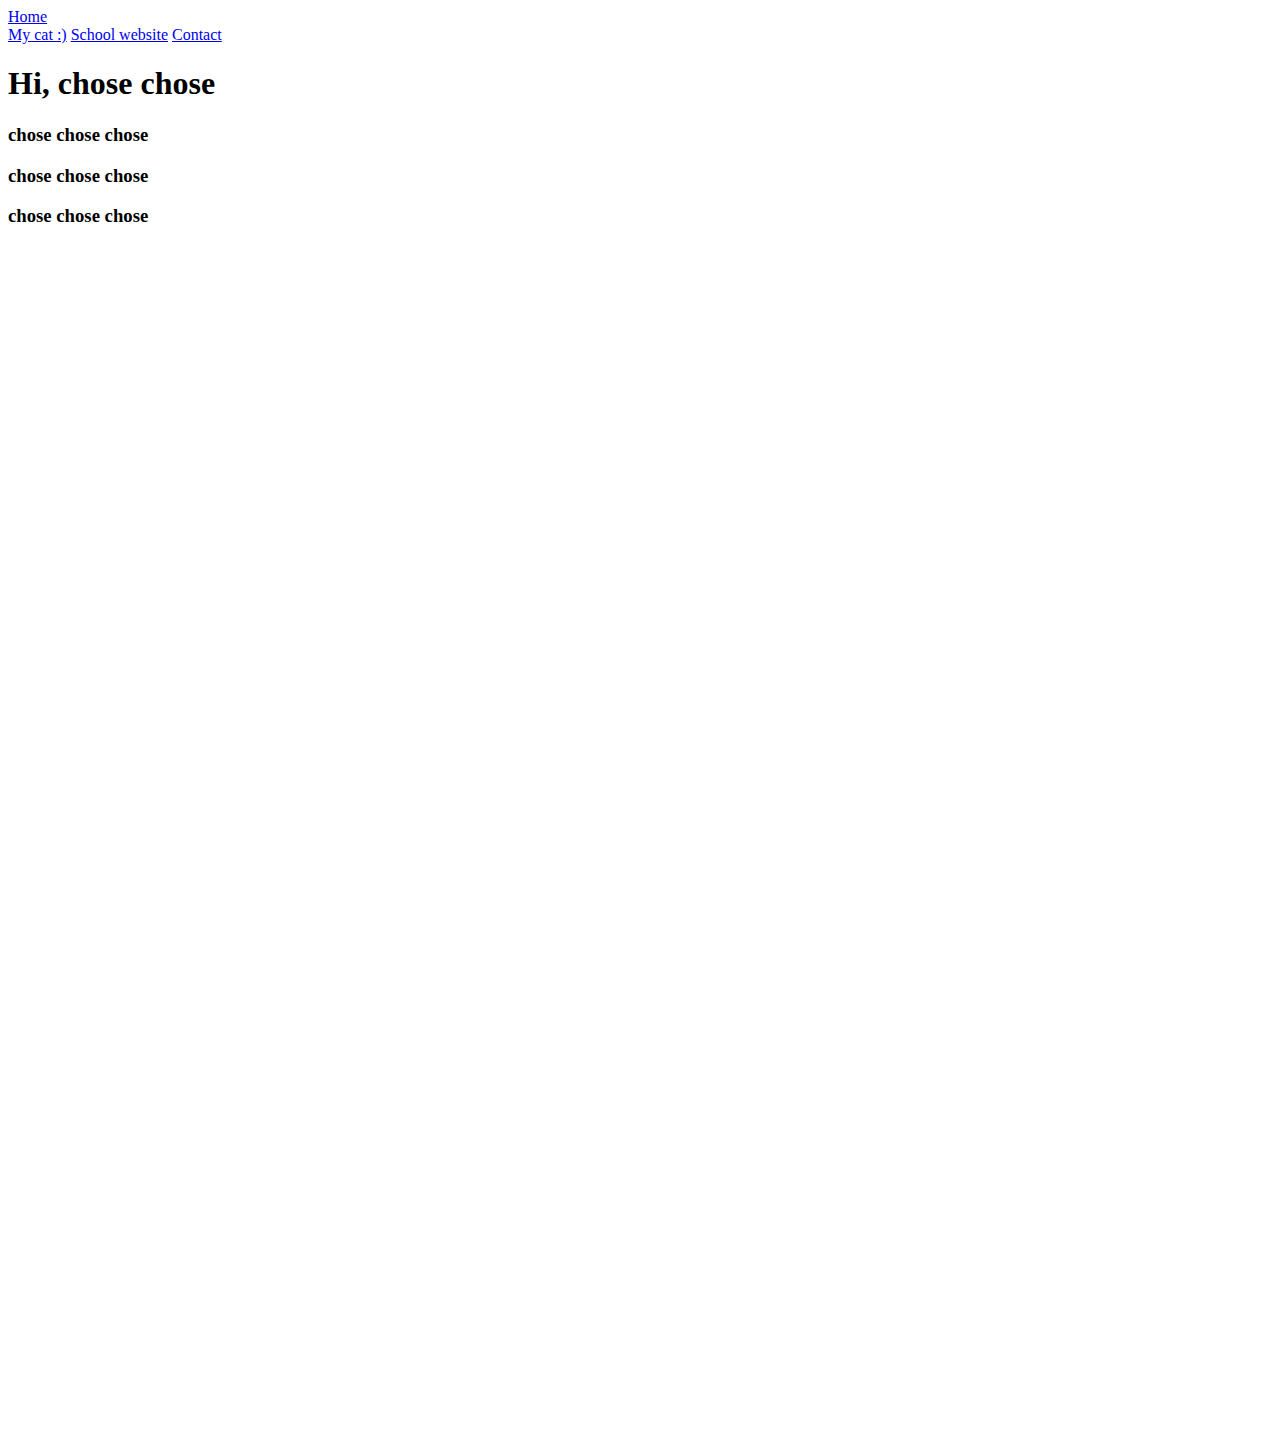
==== index.html @ 73f38375 "Create index.html" ====
<!DOCTYPE html>
<html>

<head>
  <meta charset="utf-8">
  <meta name="viewport" content="width=device-width">
  <title>Portfolio</title>
  <link href="style.css" rel="stylesheet" type="text/css" />
  <meta name="viewport" content="width=device-width, initial-scale=1.0">

</head>

<body style="height: 160vh">
  <header class="header">
    <a href="#" class="home">Home</a>
    <nav class="navbar">
      <a href="./cat">My cat :)</a>
      <a href="https://www.derochebelle.qc.ca/" target="_blank">School website</a>
      <a href="./contact">Contact</a>
    </nav>
  </header>
  <section>
    <div class="box1">
      <h1 class="typing">
        Hi, chose chose
      </h1>
    </div>
  </section>
  <section>
    <div class="box fade-in">
      <h3>
        chose chose chose
      </h3>
    </div>
  </section>
  <section>
    <div class="box fade-in">
      <h3>
        chose chose chose
      </h3>
    </div>
  </section>
  <section>
    <div class="box fade-in">
      <h3>
        chose chose chose
      </h3>
    </div>
  </section>
  <script src="script.js"></script>
  <script src="snowfall.js"></script>
  <!--
    <a id="btn" class="meta-link">
      <i class="fa-solid fa-link"></i>
      <span class="roboto-mono">Discord</span>
    </a>
    -->
</body>

</html>
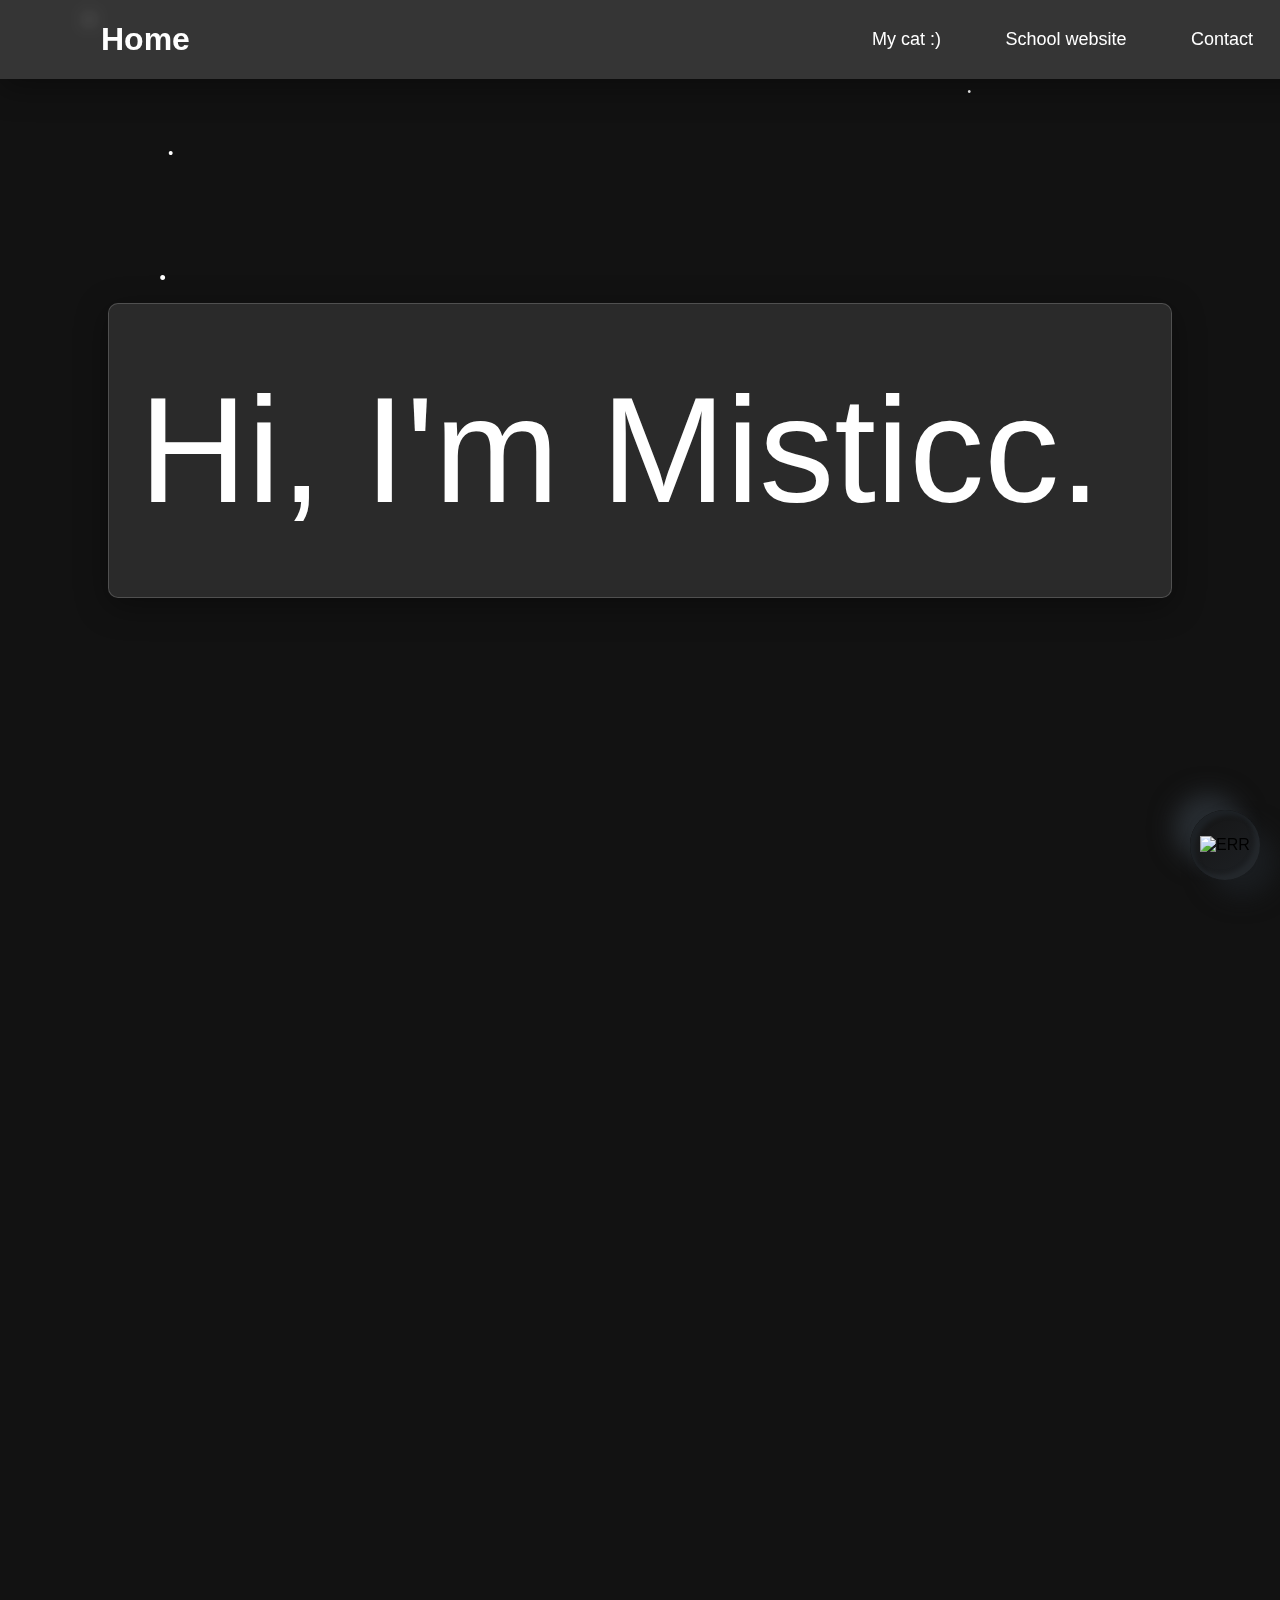
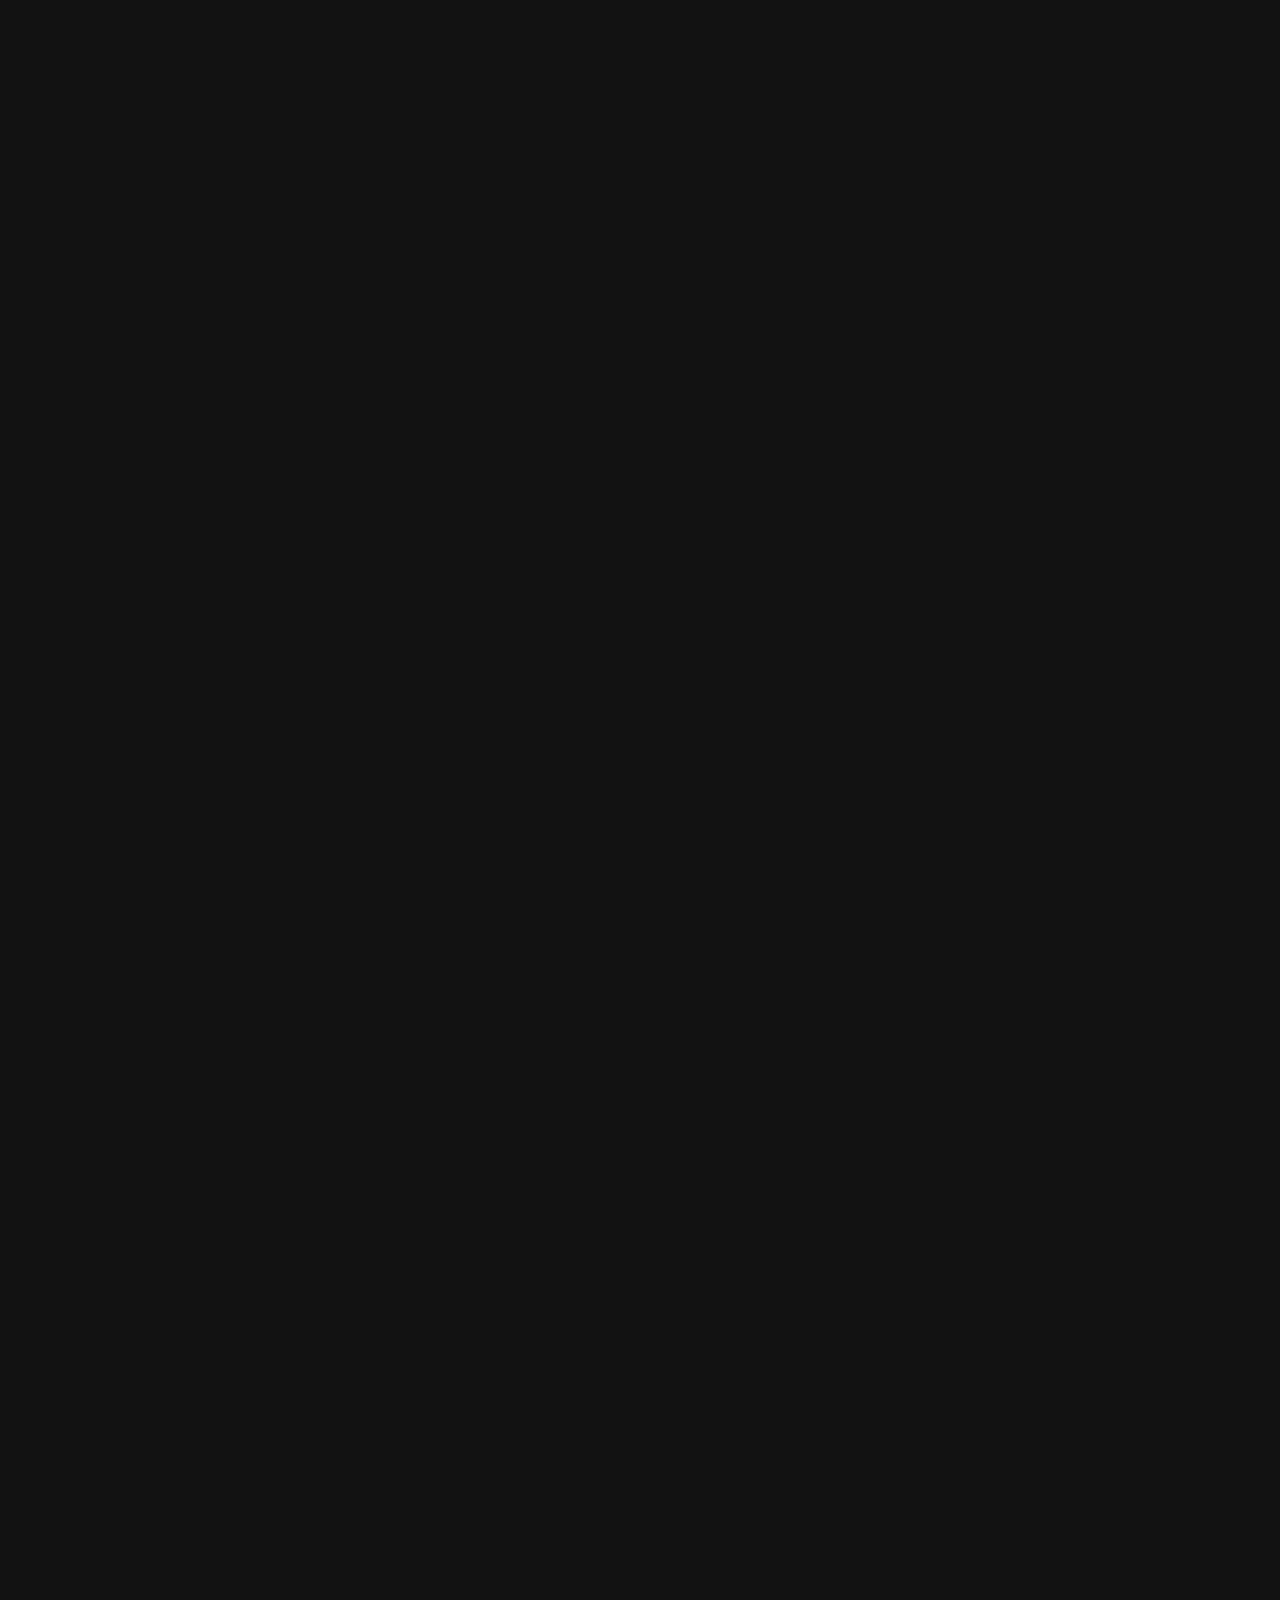
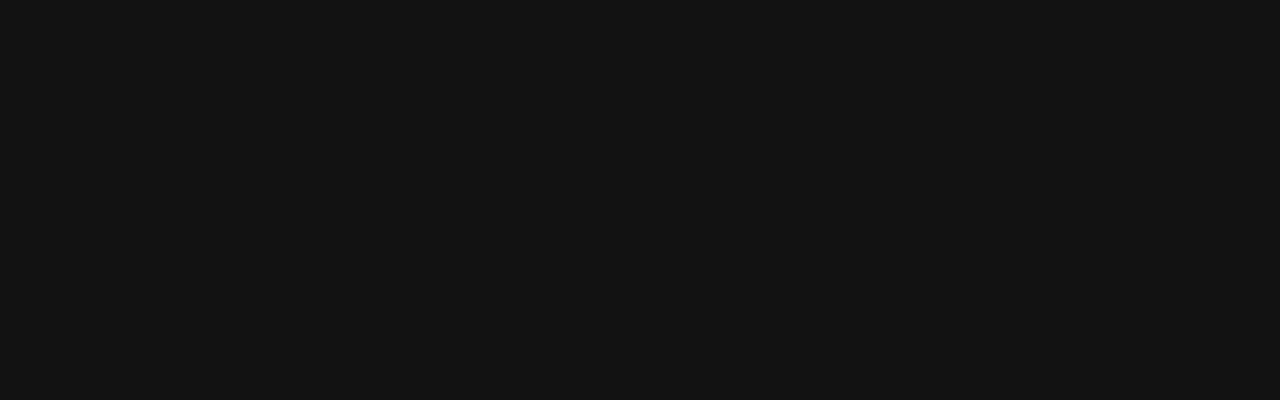
==== commit 3536018e: "Update index.html" ====
--- a/index.html
+++ b/index.html
@@ -4,46 +4,47 @@
 <head>
   <meta charset="utf-8">
   <meta name="viewport" content="width=device-width">
-  <title>Portfolio</title>
+  <title>About me</title>
   <link href="style.css" rel="stylesheet" type="text/css" />
-  <meta name="viewport" content="width=device-width, initial-scale=1.0">
-
 </head>
 
 <body style="height: 160vh">
+  <div class="theme-container shadow-dark">
+    <img id="theme-icon" src="https://www.uplooder.net/img/image/2/addf703a24a12d030968858e0879b11e/moon.svg" alt="ERR">
+  </div>
   <header class="header">
-    <a href="#" class="home">Home</a>
+    <a href="" class="home">Home</a>
     <nav class="navbar">
-      <a href="./cat">My cat :)</a>
-      <a href="https://www.derochebelle.qc.ca/" target="_blank">School website</a>
-      <a href="./contact">Contact</a>
+      <a class="thingy" href="./cat">My cat :)</a>
+      <a class="thingy" href="./school" >School website</a>
+      <a class="thingy" href="./contact">Contact</a>
     </nav>
   </header>
   <section>
     <div class="box1">
-      <h1 class="typing">
-        Hi, chose chose
+      <h1 class="typing thingy">
+        Hi, I'm Misticc.
       </h1>
     </div>
   </section>
   <section>
     <div class="box fade-in">
-      <h3>
-        chose chose chose
+      <h3 class="thingy">
+        I am a high school student.
       </h3>
     </div>
   </section>
   <section>
     <div class="box fade-in">
-      <h3>
-        chose chose chose
+      <h3 class="thingy">
+        I live in quebec city.
       </h3>
     </div>
   </section>
   <section>
     <div class="box fade-in">
-      <h3>
-        chose chose chose
+      <h3 class="thingy">
+        And I am a cat person.
       </h3>
     </div>
   </section>
--- a/style.css
+++ b/style.css
@@ -0,0 +1,338 @@
+:root {
+  --purple: rgb(123, 31, 162);
+  --violet: rgb(103, 58, 183);
+  --amogus: #ffffff;
+  --bs-dark: #121212;
+}
+
+html {
+  scroll-behavior: smooth !important;
+  margin: 0px;
+  padding: 0px;
+  box-sizing: border-box;
+}
+
+
+@keyframes flicker {
+  0% {
+    opacity: 100%;
+  }
+
+  25% {
+    opacity: 0%;
+  }
+
+  34% {
+    opacity: 100%;
+  }
+
+  54% {
+    opacity: 0%;
+  }
+
+  79% {
+    opacity: 100%;
+  }
+
+  100% {
+    opacity: 0%;
+  }
+}
+
+@keyframes typing {
+  0% {
+    width: 0;
+  }
+}
+
+@keyframes grow {
+  100% {
+    font-size: 43px;
+  }
+}
+
+
+@keyframes fade-in {
+  0% {
+    opacity: 0;
+  }
+
+  100% {
+    opacity: 1;
+  }
+}
+
+@keyframes background-pan {
+  from {
+    background-position: 0% center;
+  }
+
+  to {
+    background-position: -200% center;
+  }
+}
+
+@keyframes gradient {
+  0% {
+    background-position: 0 50%;
+  }
+
+  50% {
+    background-position: 100% 50%;
+  }
+
+  100% {
+    background-position: 0% 50%;
+  }
+}
+
+body {
+  font-family: "Poppins", sans-serif;
+  display: grid;
+  height: 100vh;
+  margin: 0px;
+  place-items: center;
+  background: --bs-dark;
+  animation: gradient 15s ease infinite;
+  background-size: 400% 400%;
+}
+
+section {
+  min-height: 100vh;
+  display: grid;
+  place-items: center;
+}
+
+
+h1 {
+  color: var(--amogus);
+  font-weight: 400;
+  margin: 0px;
+  padding: 20px;
+}
+
+h3 {
+  color: var(--amogus);
+  font-weight: 400;
+  margin: 0px;
+  padding: 20px;
+  text-align: center;
+}
+
+
+.navbar a {
+  position: relative;
+  font-size: 18px;
+  opacity: 50%;
+  font-weight: 500;
+  text-decoration: none;
+  margin-left: 60px;
+  transition: 0.7s;
+}
+
+.navbar a::before {
+  content: '';
+  position: absolute;
+  top: 110%;
+  left: 0;
+  width: 0;
+  height: 2px;
+  transition: .3s;
+  background: #fff
+}
+
+.navbar a:hover::before {
+  width: 100%;
+}
+
+.thingy {
+  color: var(--amogus);
+}
+
+.home {
+  font-size: 32px;
+  color: var(--amogus);
+  opacity: 50%;
+  text-decoration: none;
+  font-weight: 600;
+  transition: 0.7s;
+}
+
+.header {
+  position: fixed;
+  top: 0;
+  left: 0;
+  width: 90%;
+  padding: 20px 100px;
+  background-color: transparent;
+  border: 1px solid rgba(255, 255, 255, 0);
+  display: flex;
+  justify-content: space-between;
+  align-items: center;
+  z-index: 100;
+  transition: .7s;
+}
+
+.header:hover {
+  background: rgba(255, 255, 255, 0.15);
+  box-shadow: 0 8px 32px 0 rgba(1, 1, 1, 0.37);
+  backdrop-filter: blur(8px);
+  -webkit-backdrop-filter: blur(8px);
+}
+
+.header:hover a {
+  opacity: 1;
+}
+
+
+.out-view {
+  opacity: 0;
+}
+
+.in-view {
+  animation: fade-in 1s ease-in;
+  -webkit-animation: fade-in 1s ease-in;
+  -moz-animation: fade-in 1s ease-in;
+  -ms-animation: fade-in 1s ease-in;
+  -o-animation: fade-in 1s ease-in;
+}
+
+
+.box {
+  font-size: 40px;
+  display: grid;
+  place-items: center;
+  padding-bottom: 20px;
+  padding-left: 20px;
+  padding-right: 20px;
+  padding-top: 20px;
+  background: rgba(255, 255, 255, 0.1);
+  box-shadow: 0 8px 32px 0 rgba(2, 2, 2, 0.37);
+  backdrop-filter: blur(20px);
+  -webkit-backdrop-filter: blur(20px);
+  border-radius: 10px;
+  border: 1px solid rgba(255, 255, 255, 0.18);
+  transition: .6s ease;
+}
+
+.box3 {
+  font-size: 60px;
+  color: var(--amogus);
+  display: grid;
+  place-items: center;
+  padding-bottom: 40px;
+  padding-left: 30px;
+  padding-right: 30px;
+  padding-top: 40px;
+  background: rgba(255, 255, 255, 0.1);
+  box-shadow: 0 8px 32px 0 rgba(2, 2, 2, 0.37);
+  backdrop-filter: blur(20px);
+  -webkit-backdrop-filter: blur(20px);
+  border-radius: 10px;
+  border: 1px solid rgba(255, 255, 255, 0.18);
+  transition: .7s;
+  max-width: 1500px
+}
+
+.box2 {
+  font-size: 100px;
+  color: var(--amogus);
+  display: grid;
+  place-items: center;
+  padding-bottom: 40px;
+  padding-left: 30px;
+  padding-right: 30px;
+  padding-top: 40px;
+  background: rgba(255, 255, 255, 0.1);
+  box-shadow: 0 8px 32px 0 rgba(2, 2, 2, 0.37);
+  backdrop-filter: blur(20px);
+  -webkit-backdrop-filter: blur(20px);
+  border-radius: 10px;
+  border: 1px solid rgba(255, 255, 255, 0.18);
+  transition: .7s;
+}
+
+.box1 {
+  font-size: 175px;
+  color: var(--amogus);
+  display: grid;
+  place-items: center;
+  padding-bottom: 40px;
+  padding-left: 30px;
+  padding-right: 30px;
+  padding-top: 40px;
+  background: rgba(255, 255, 255, 0.1);
+  box-shadow: 0 8px 32px 0 rgba(2, 2, 2, 0.37);
+  backdrop-filter: blur(20px);
+  -webkit-backdrop-filter: blur(20px);
+  border-radius: 10px;
+  border: 1px solid rgba(255, 255, 255, 0.18);
+  transition: .7s;
+}
+
+.box:hover {
+  transition: .6s ease;
+  font-size: 47px;
+}
+
+.typing {
+  width: 100%;
+  font-size: 150px;
+  animation: typing 2s;
+  white-space: nowrap;
+  overflow: hidden;
+  transition: .5s;
+}
+
+.flicker {
+  animation-name: flicker;
+  animation-iteration-count: infinite;
+  animation-duration: 1s;
+}
+
+.theme-container {
+  width: 70px;
+  height: 70px;
+  border-radius: 50%;
+  position: fixed;
+  bottom: 20px;
+  right: 20px;
+  display: flex;
+  justify-content: center;
+  align-items: center;
+  transition: 0.5s;
+  cursor: pointer;
+}
+
+.theme-container:hover {
+  opacity: 0.8;
+}
+
+.shadow-dark {
+  background: linear-gradient(145deg, #151515, #1e2125);
+  box-shadow: 17px 17px 23px #1a1d20,
+    -17px -17px 23px #282d32, inset 5px 5px 4px #1e2226,
+    inset -5px -5px 4px #24282c;
+}
+
+.shadow-light {
+  box-shadow: 7px 7px 15px -10px #bbcfda, -4px -4px 13px #ffffff,
+    inset 7px 7px 3px rgba(209, 217, 230, 0.35),
+    inset -11px -11px 3px rgba(255, 255, 255, 0.3)
+}
+
+@keyframes change {
+  0% {
+    transform: scale(1);
+  }
+
+  100% {
+    transform: scale(1.4);
+  }
+}
+
+.change {
+  animation-name: change;
+  animation-duration: 1s;
+  animation-direction: alternate;
+}
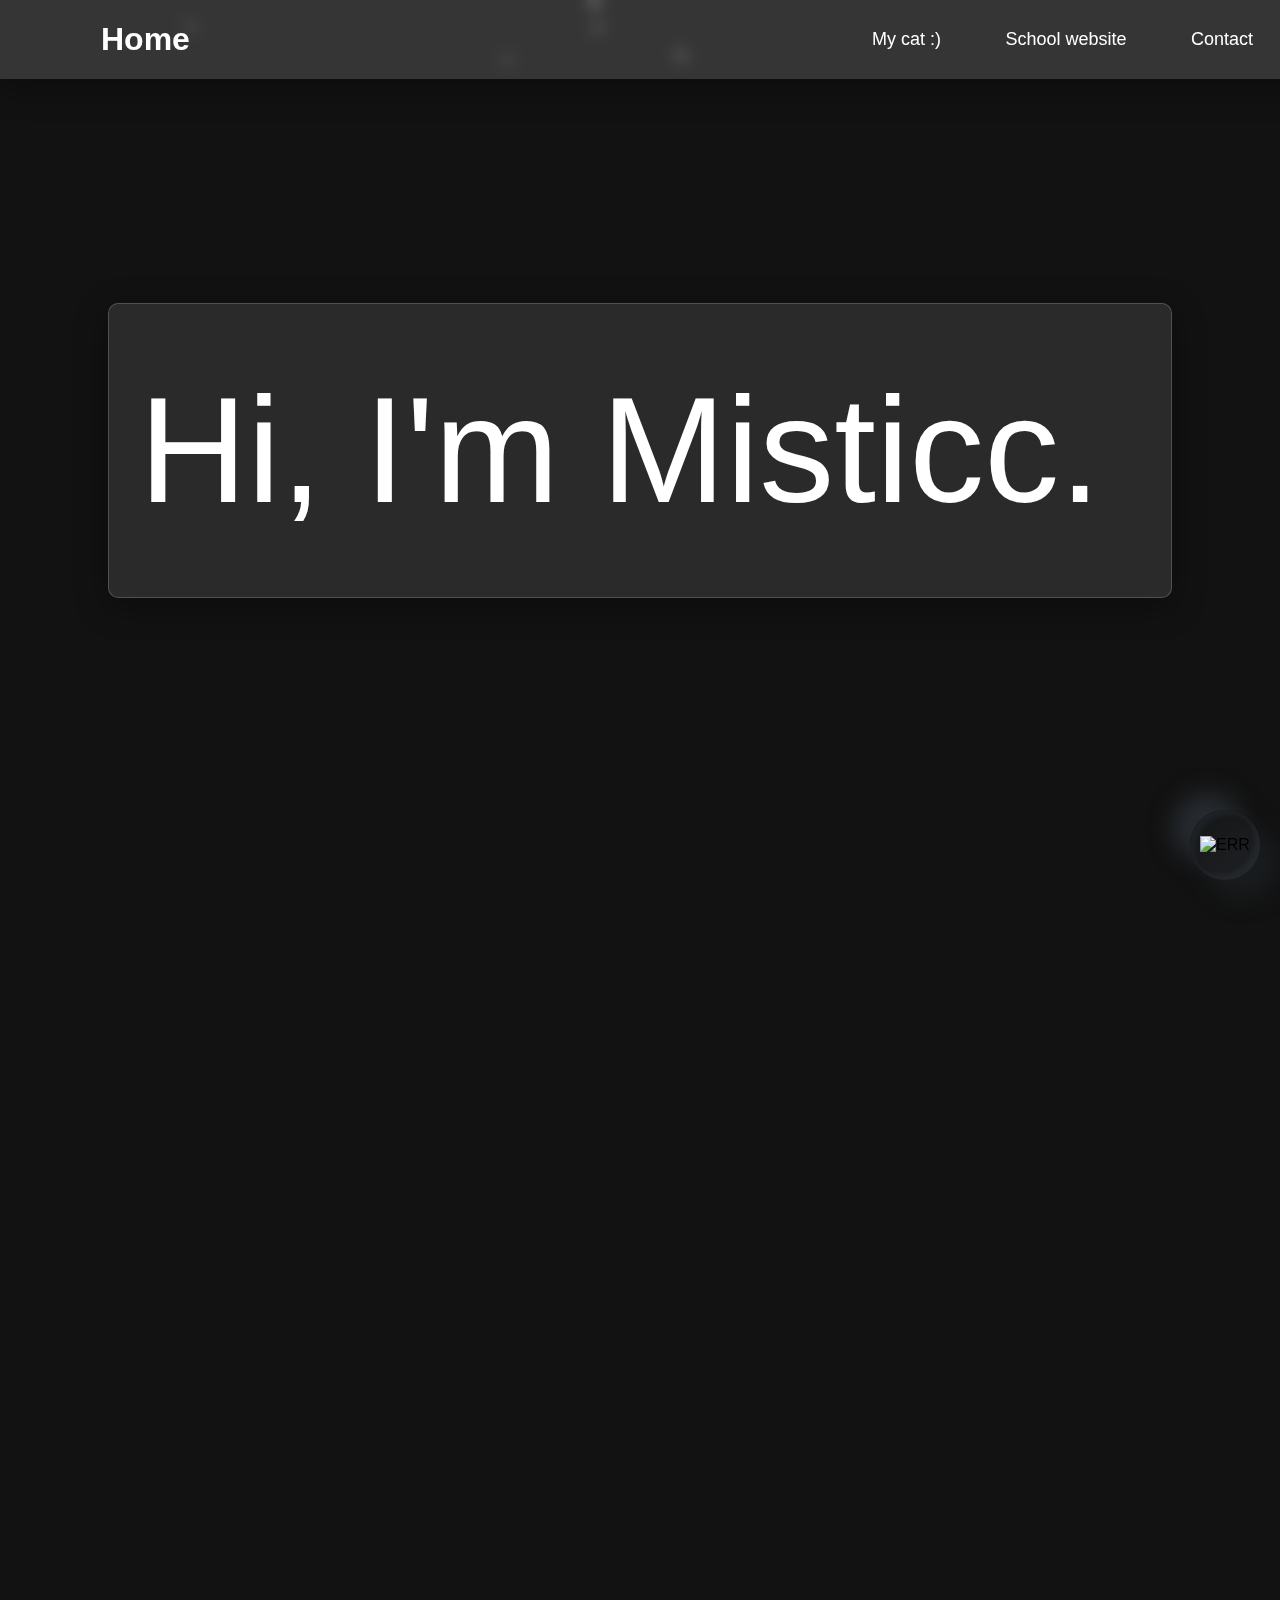
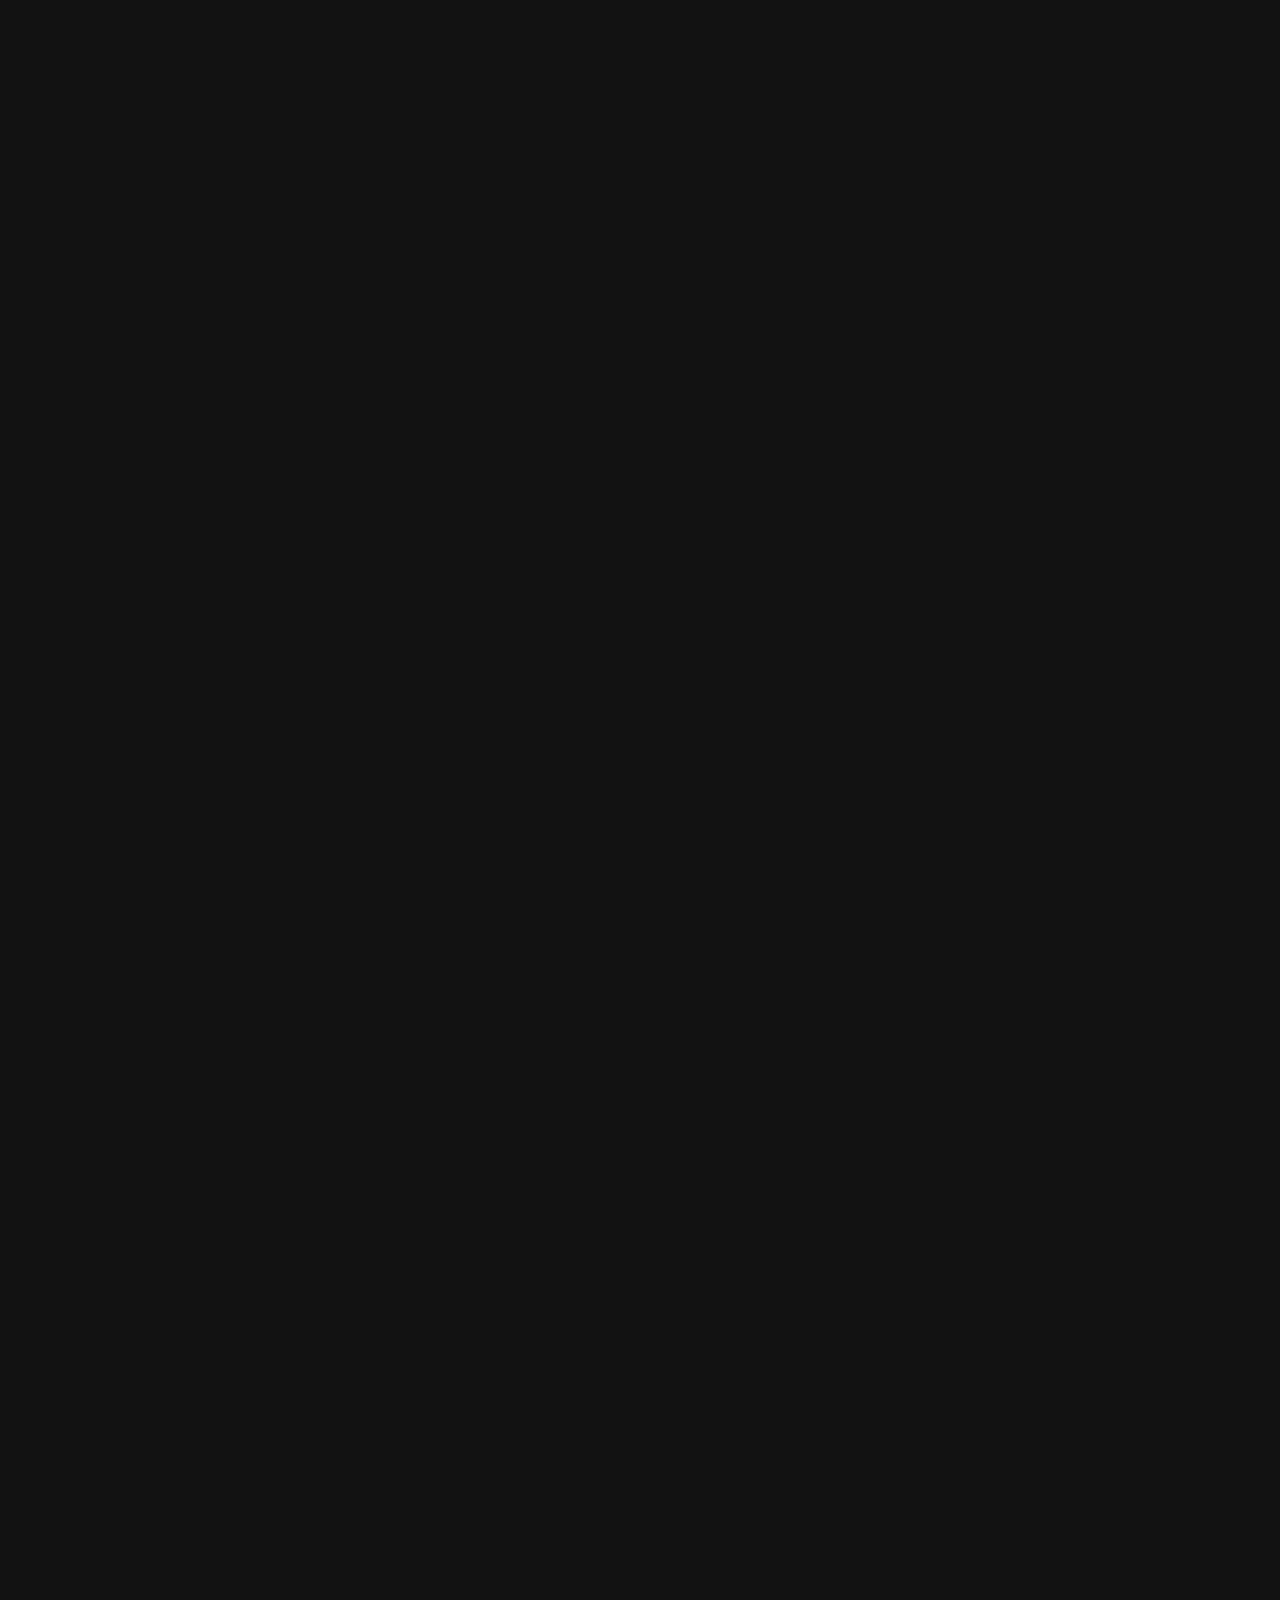
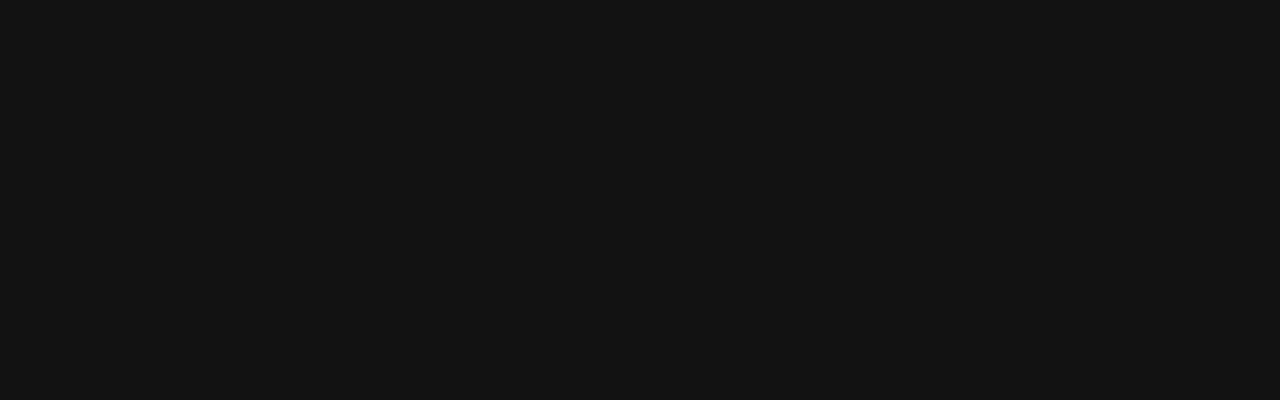
==== commit 3cb58cfe: "Update index.html" ====
--- a/index.html
+++ b/index.html
@@ -16,7 +16,7 @@
     <a href="" class="home">Home</a>
     <nav class="navbar">
       <a class="thingy" href="./cat">My cat :)</a>
-      <a class="thingy" href="./school" >School website</a>
+      <a class="thingy" href="./school/" >School website</a>
       <a class="thingy" href="./contact">Contact</a>
     </nav>
   </header>
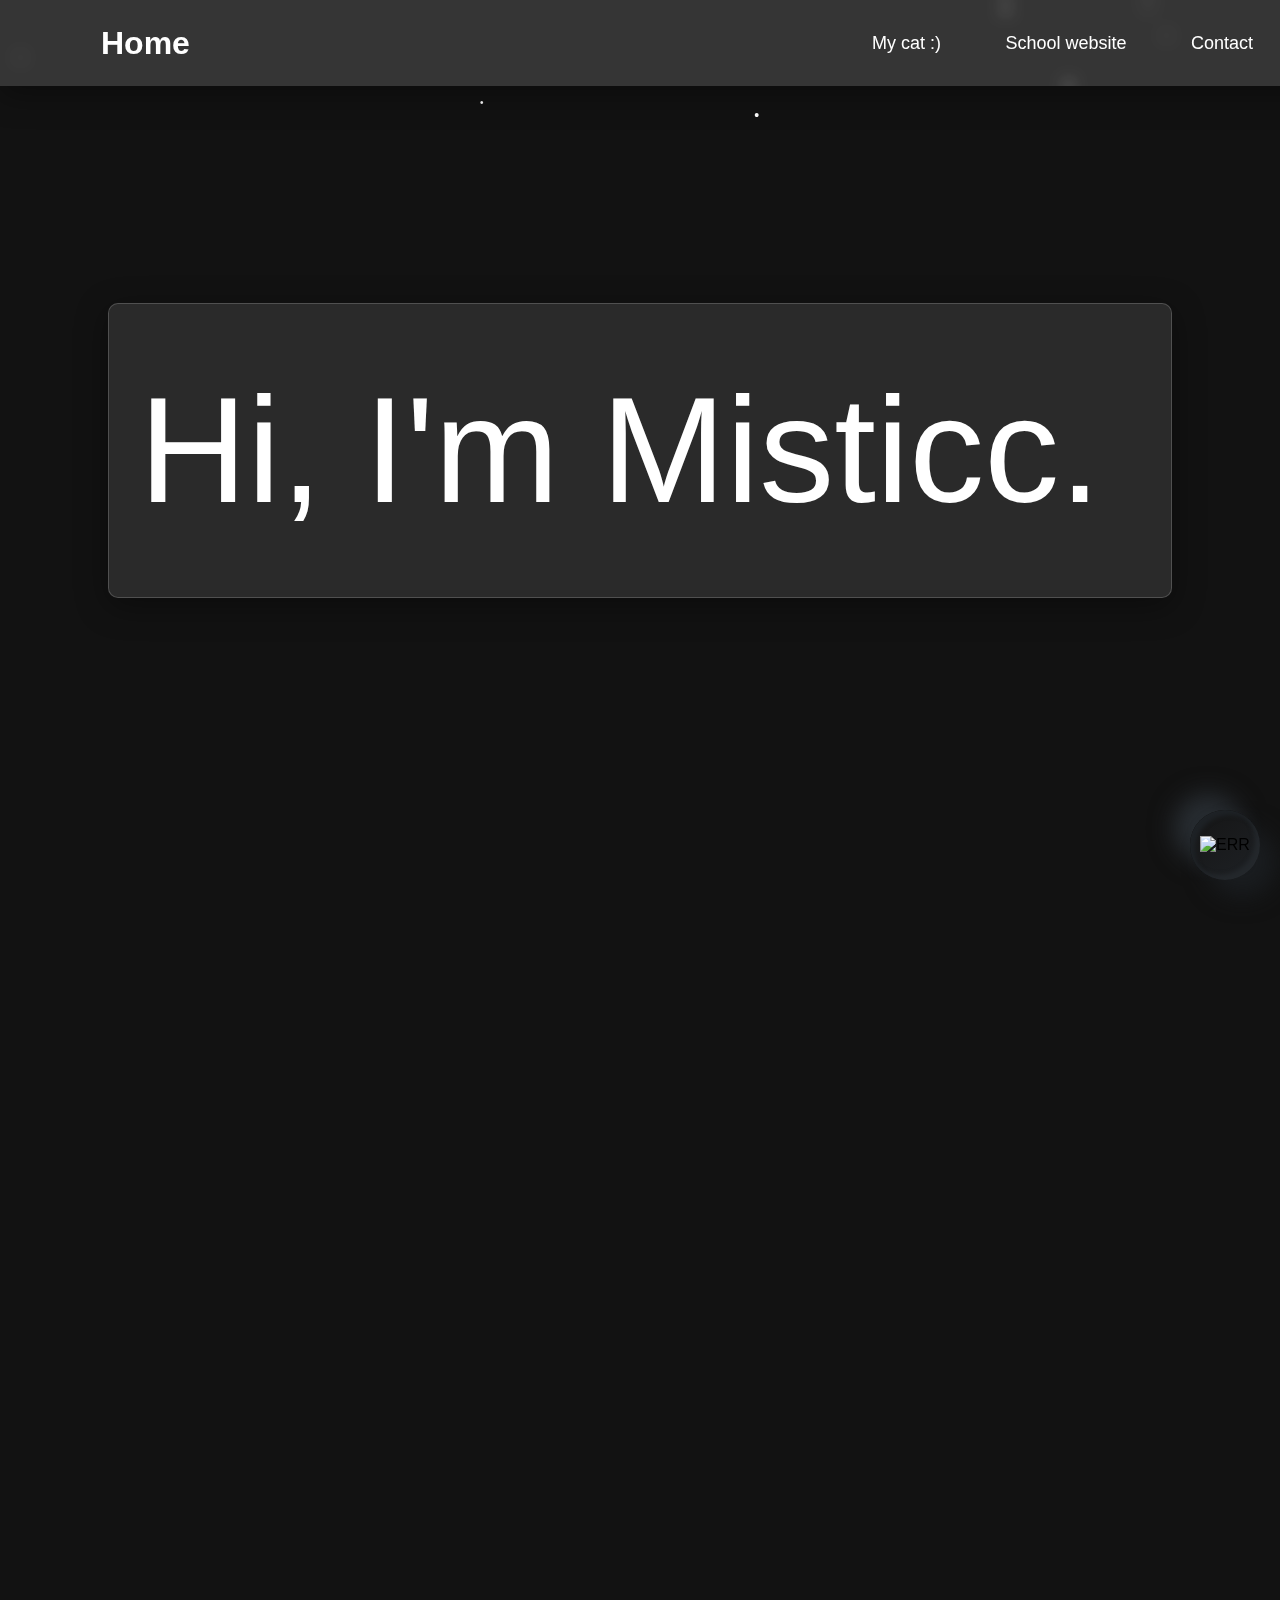
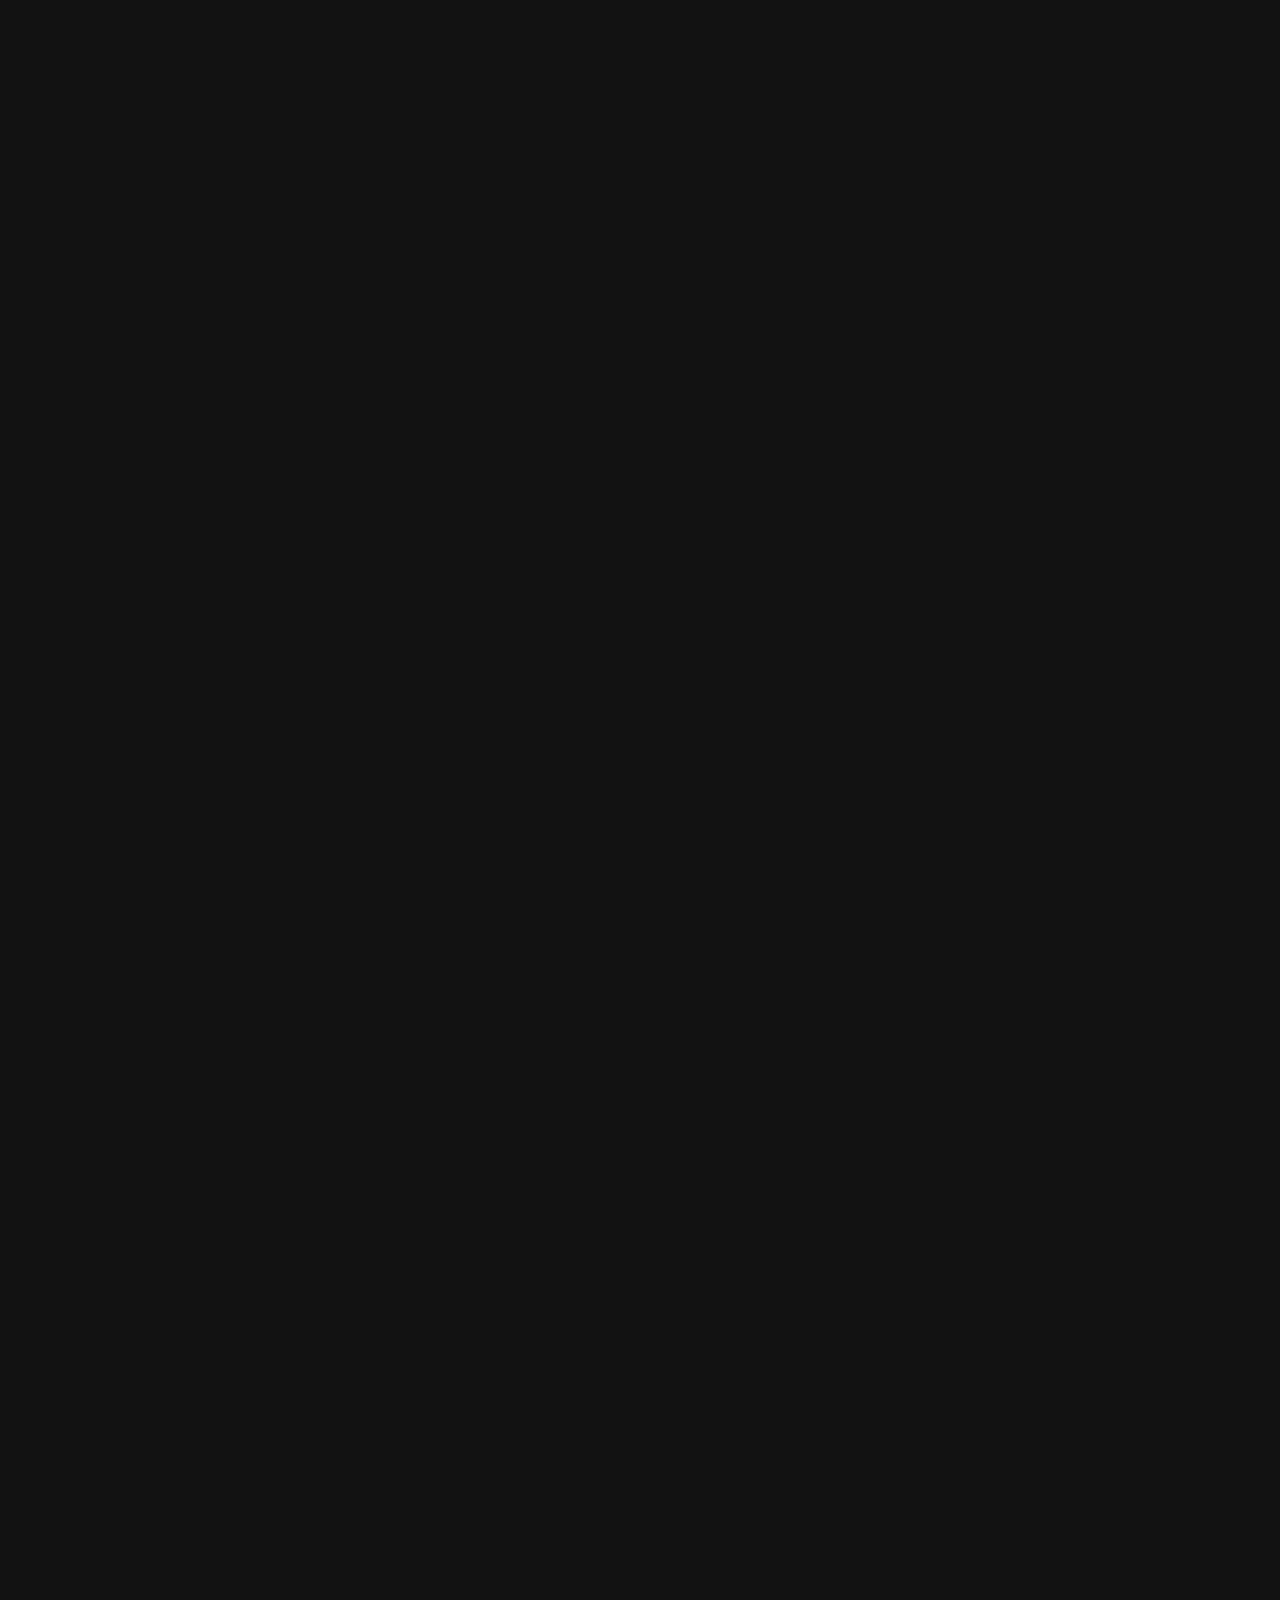
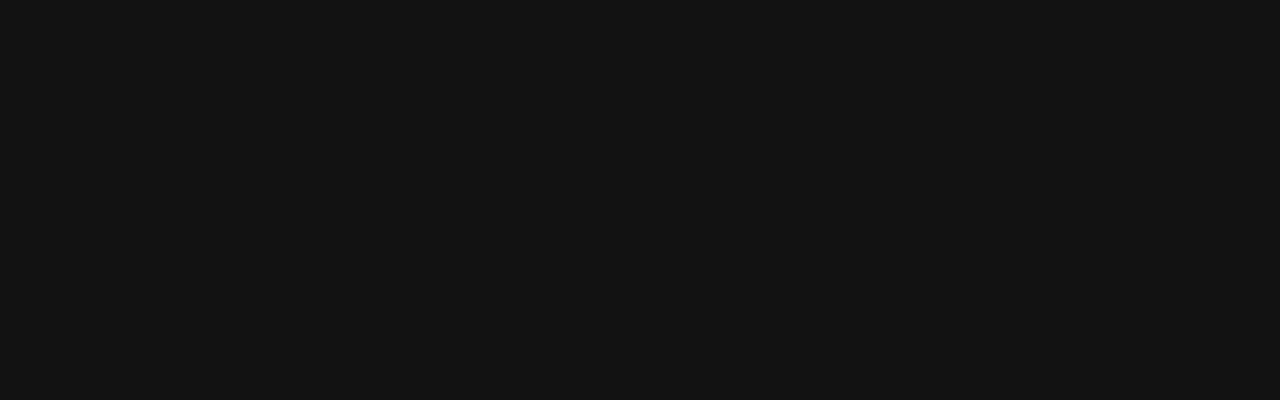
==== commit e87ae8a9: "Update index.html" ====
--- a/index.html
+++ b/index.html
@@ -14,6 +14,7 @@
   </div>
   <header class="header">
     <a href="" class="home">Home</a>
+    <a href="" class="home">ㅤㅤㅤ</a>
     <nav class="navbar">
       <a class="thingy" href="./cat">My cat :)</a>
       <a class="thingy" href="./school/" >School website</a>
--- a/style.css
+++ b/style.css
@@ -287,7 +287,7 @@
 .flicker {
   animation-name: flicker;
   animation-iteration-count: infinite;
-  animation-duration: 1s;
+  animation-duration: 0.5s;
 }
 
 .theme-container {
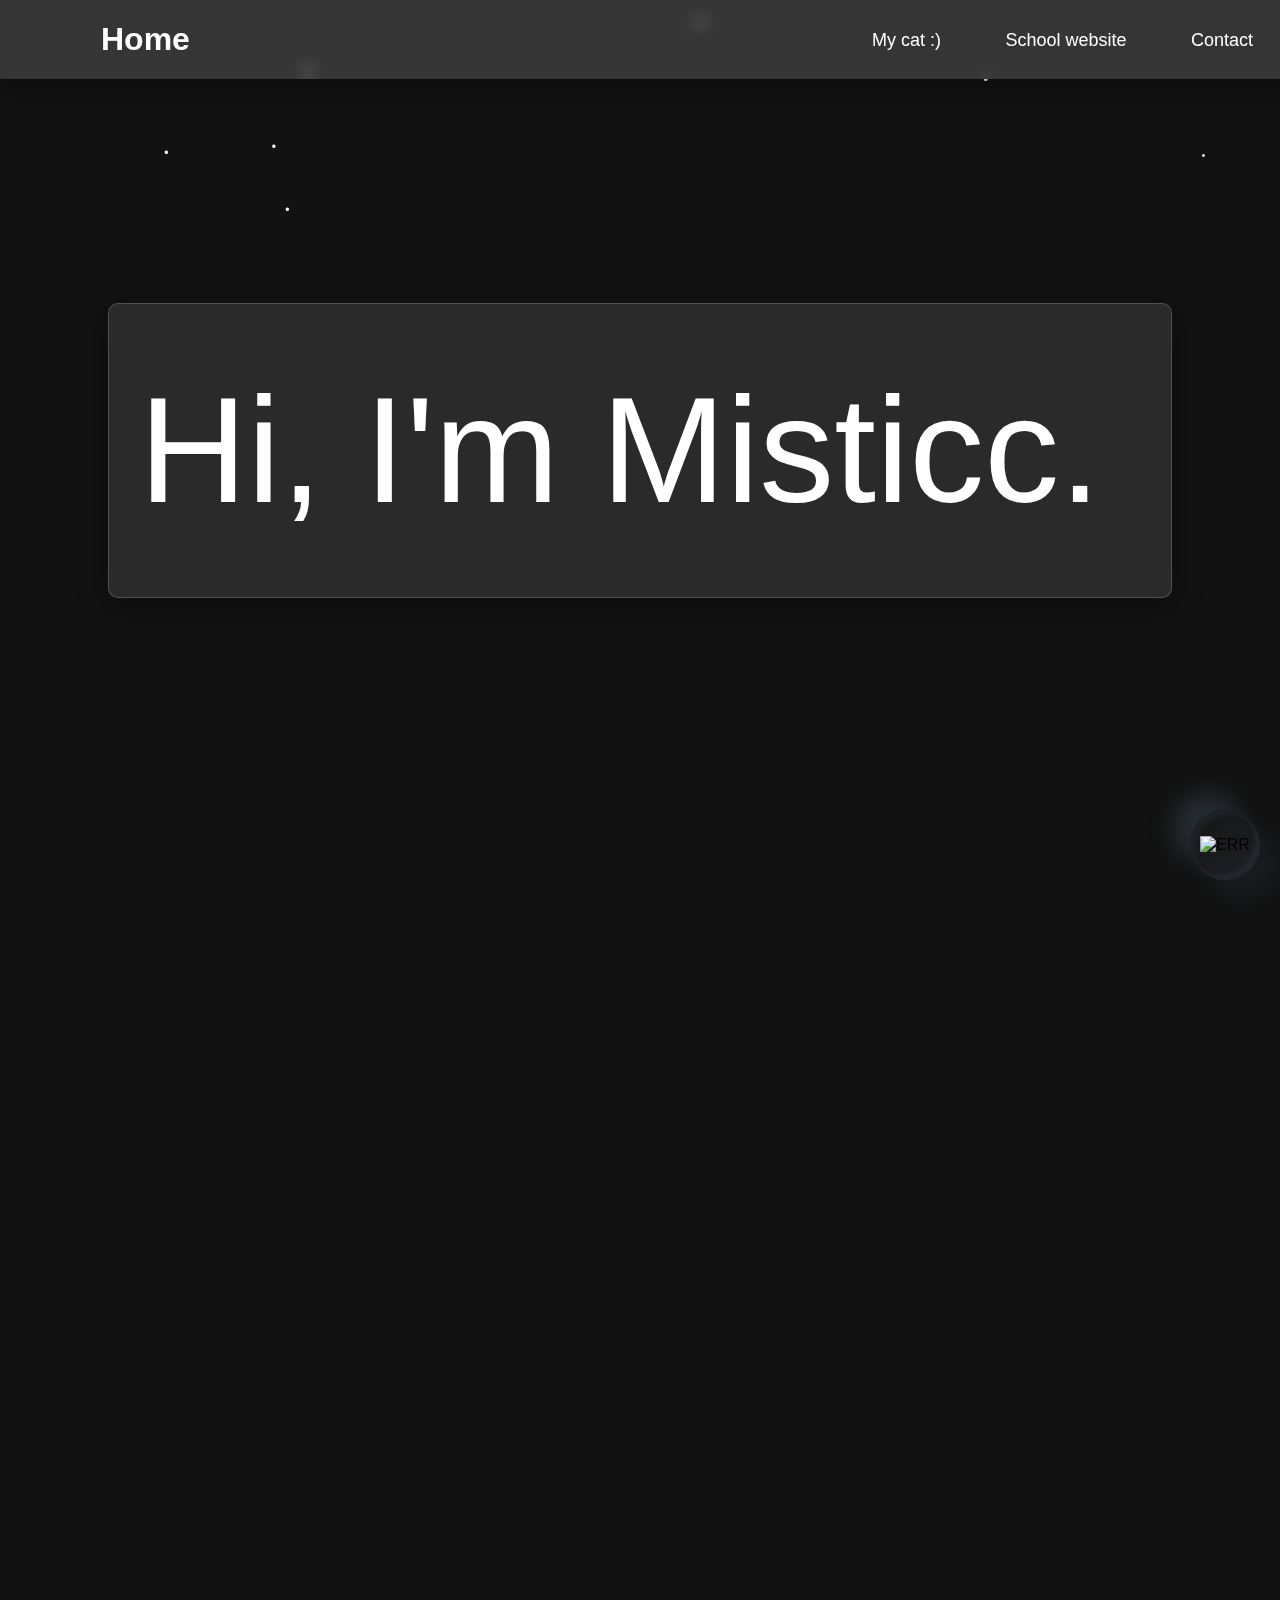
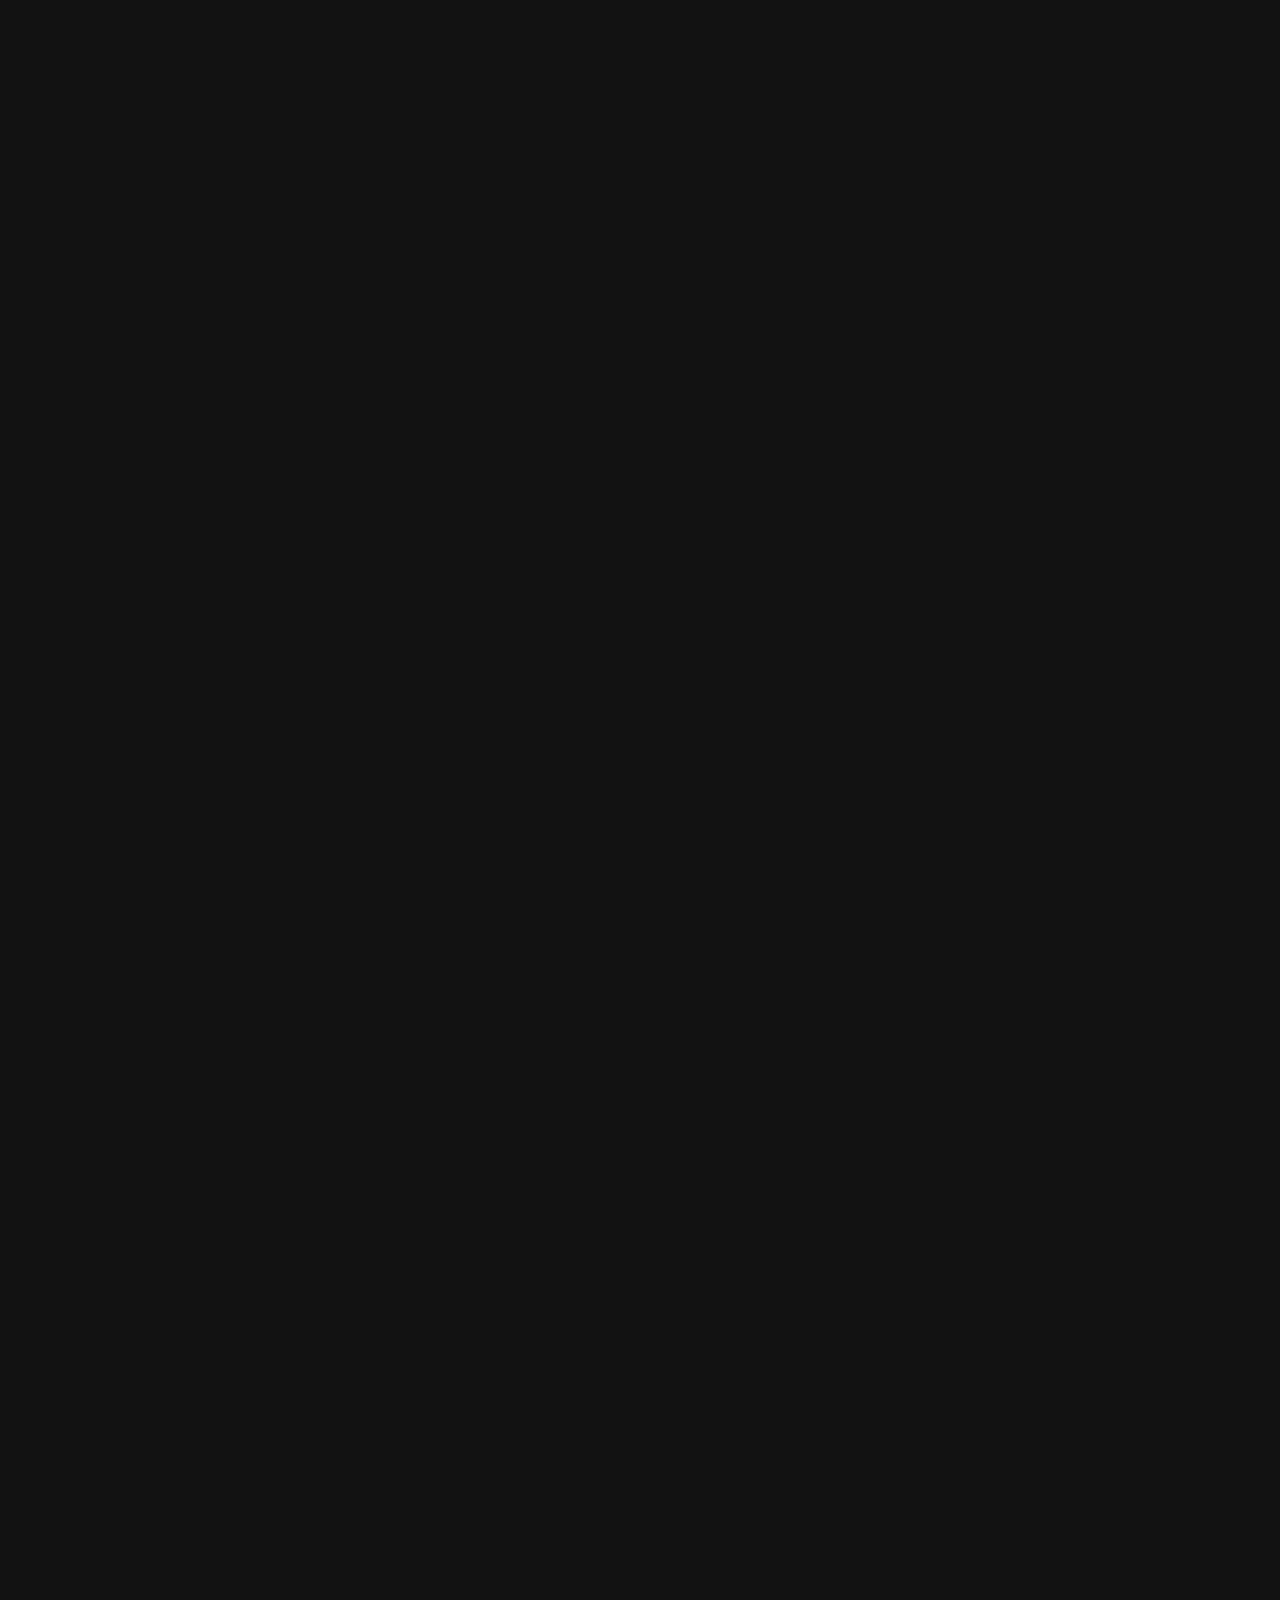
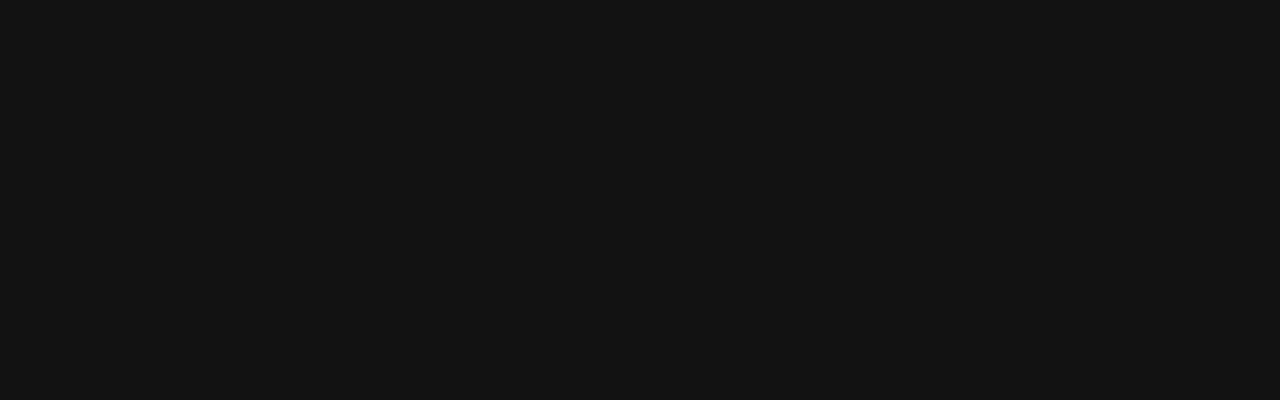
==== commit 0eea4b74: "Update index.html" ====
--- a/index.html
+++ b/index.html
@@ -14,8 +14,8 @@
   </div>
   <header class="header">
     <a href="" class="home">Home</a>
-    <a href="" class="home">ㅤㅤㅤ</a>
     <nav class="navbar">
+      <a href="./lmaoo" class="thingy">ㅤㅤㅤ</a>
       <a class="thingy" href="./cat">My cat :)</a>
       <a class="thingy" href="./school/" >School website</a>
       <a class="thingy" href="./contact">Contact</a>
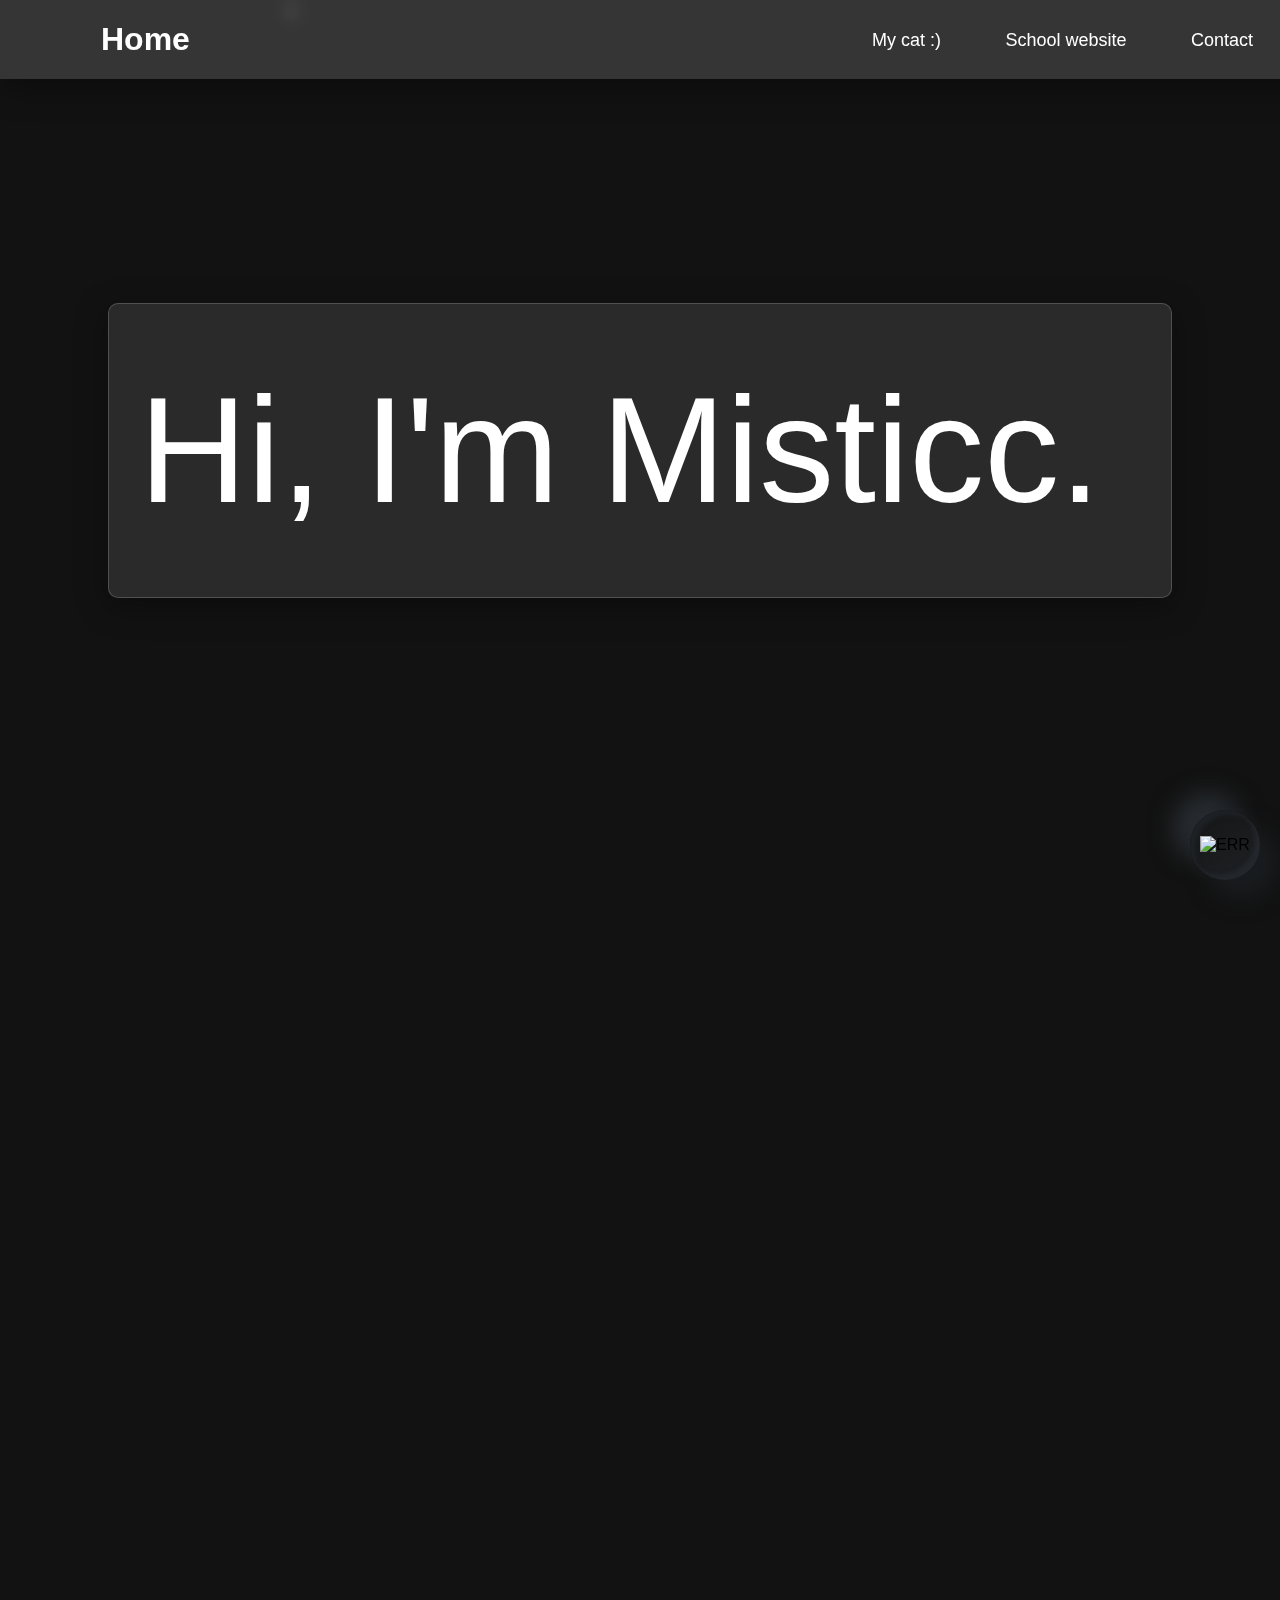
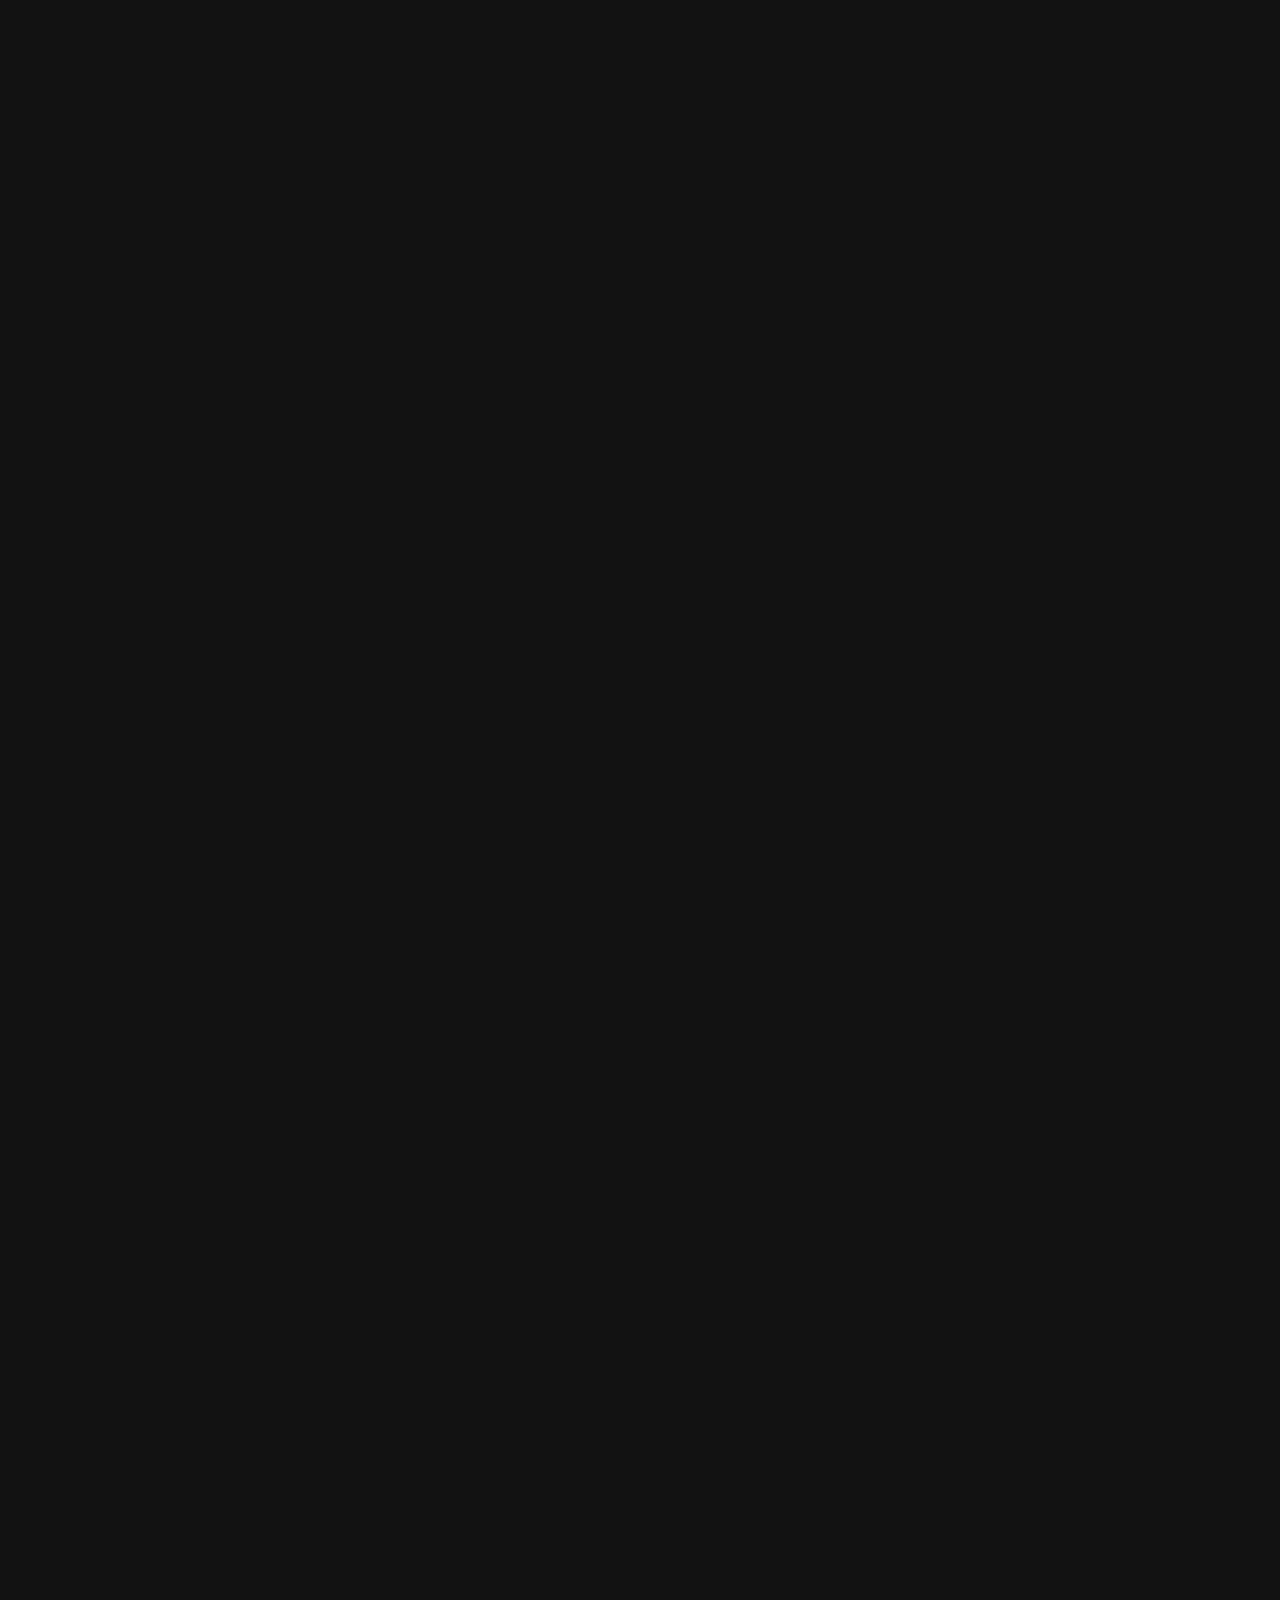
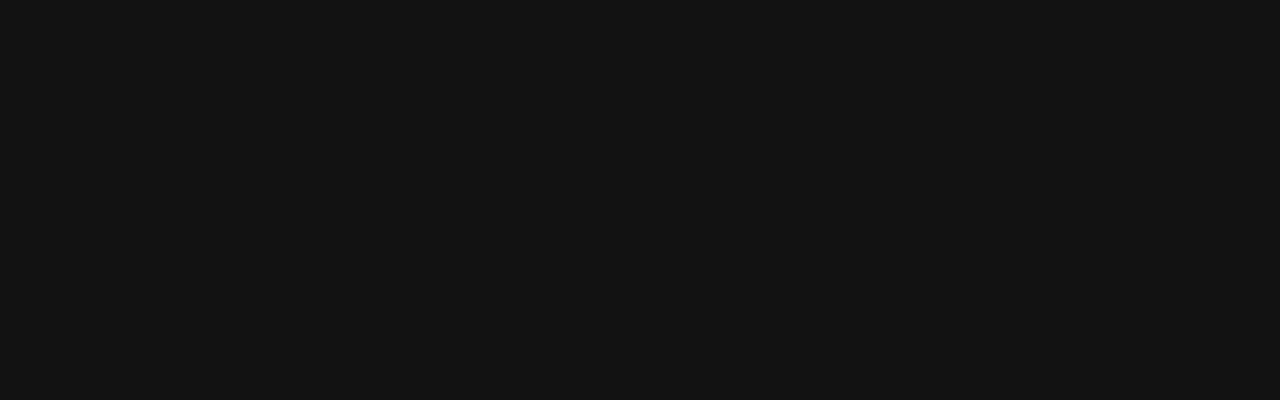
==== commit ea69d50d: "Update index.html" ====
--- a/index.html
+++ b/index.html
@@ -15,7 +15,7 @@
   <header class="header">
     <a href="" class="home">Home</a>
     <nav class="navbar">
-      <a href="./lmaoo" class="thingy">ㅤㅤㅤ</a>
+      <a href="./lmao" class="thingy">ㅤㅤㅤ</a>
       <a class="thingy" href="./cat">My cat :)</a>
       <a class="thingy" href="./school/" >School website</a>
       <a class="thingy" href="./contact">Contact</a>
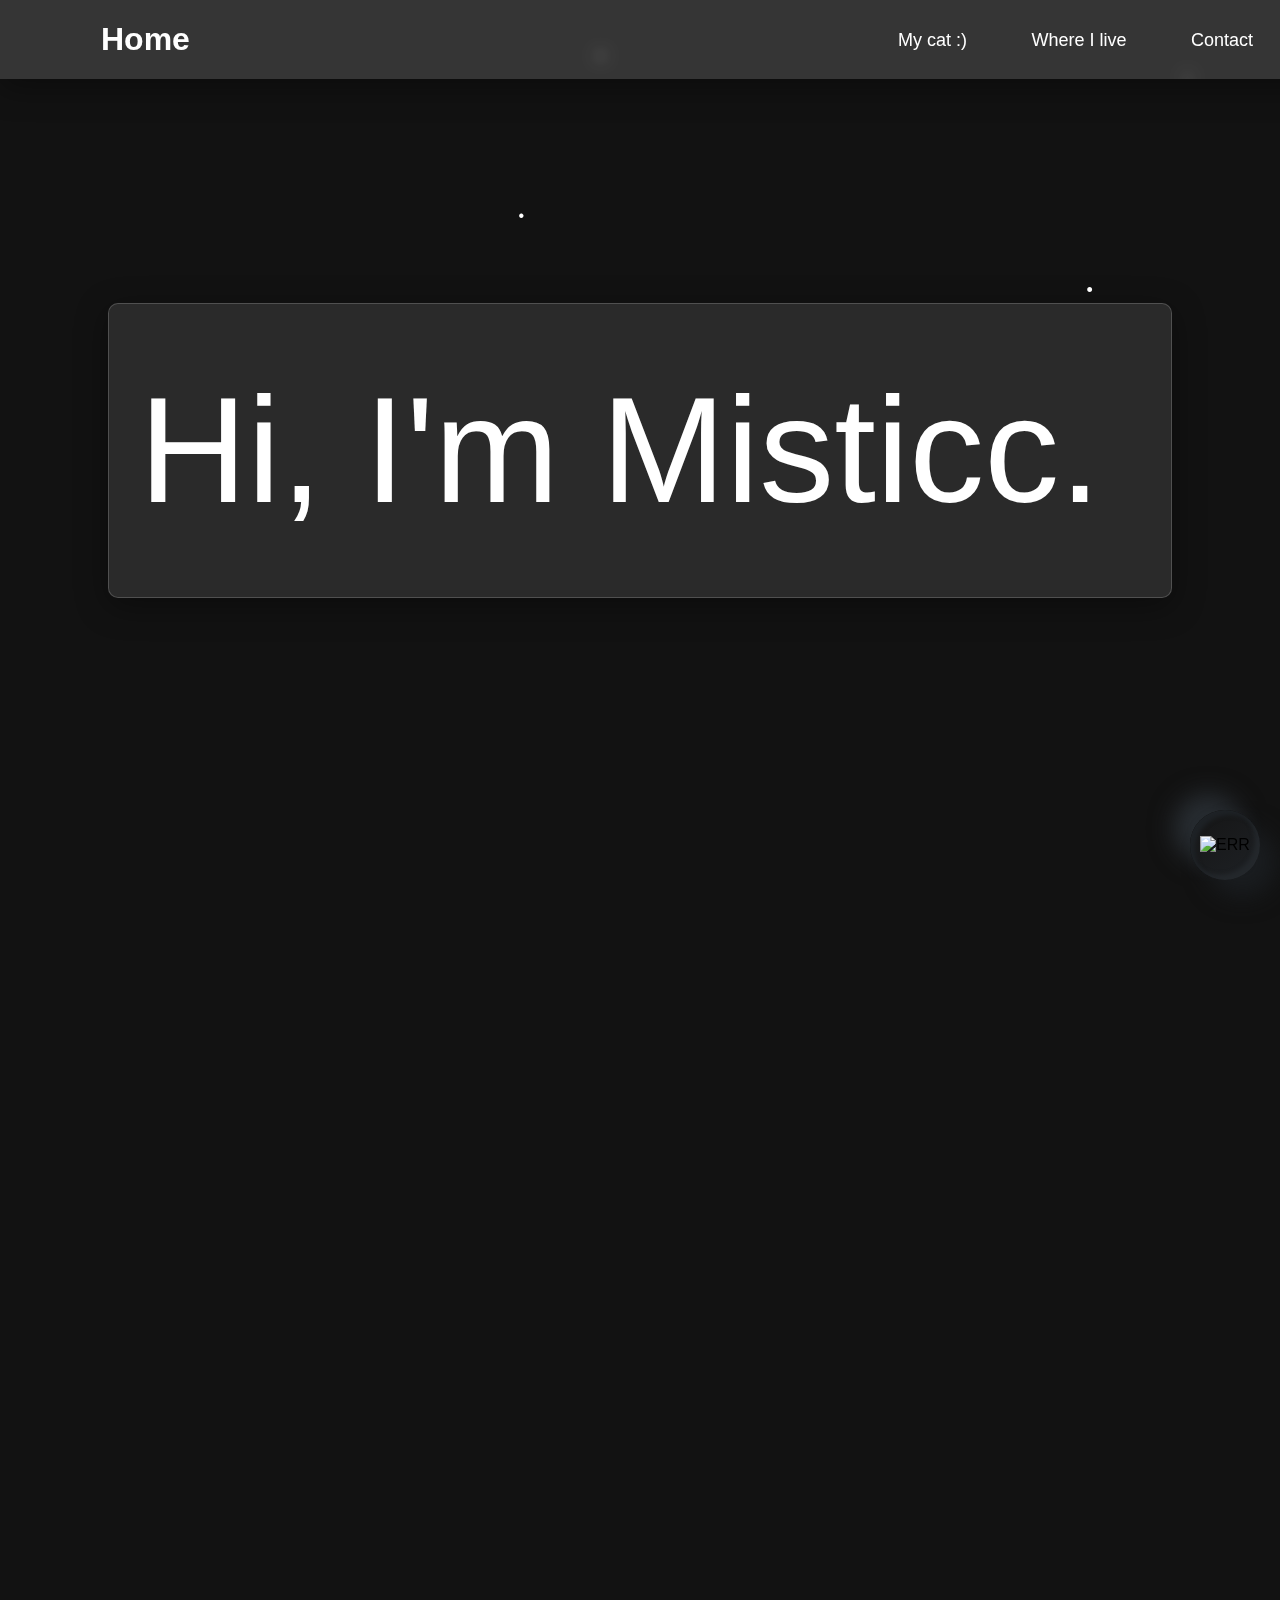
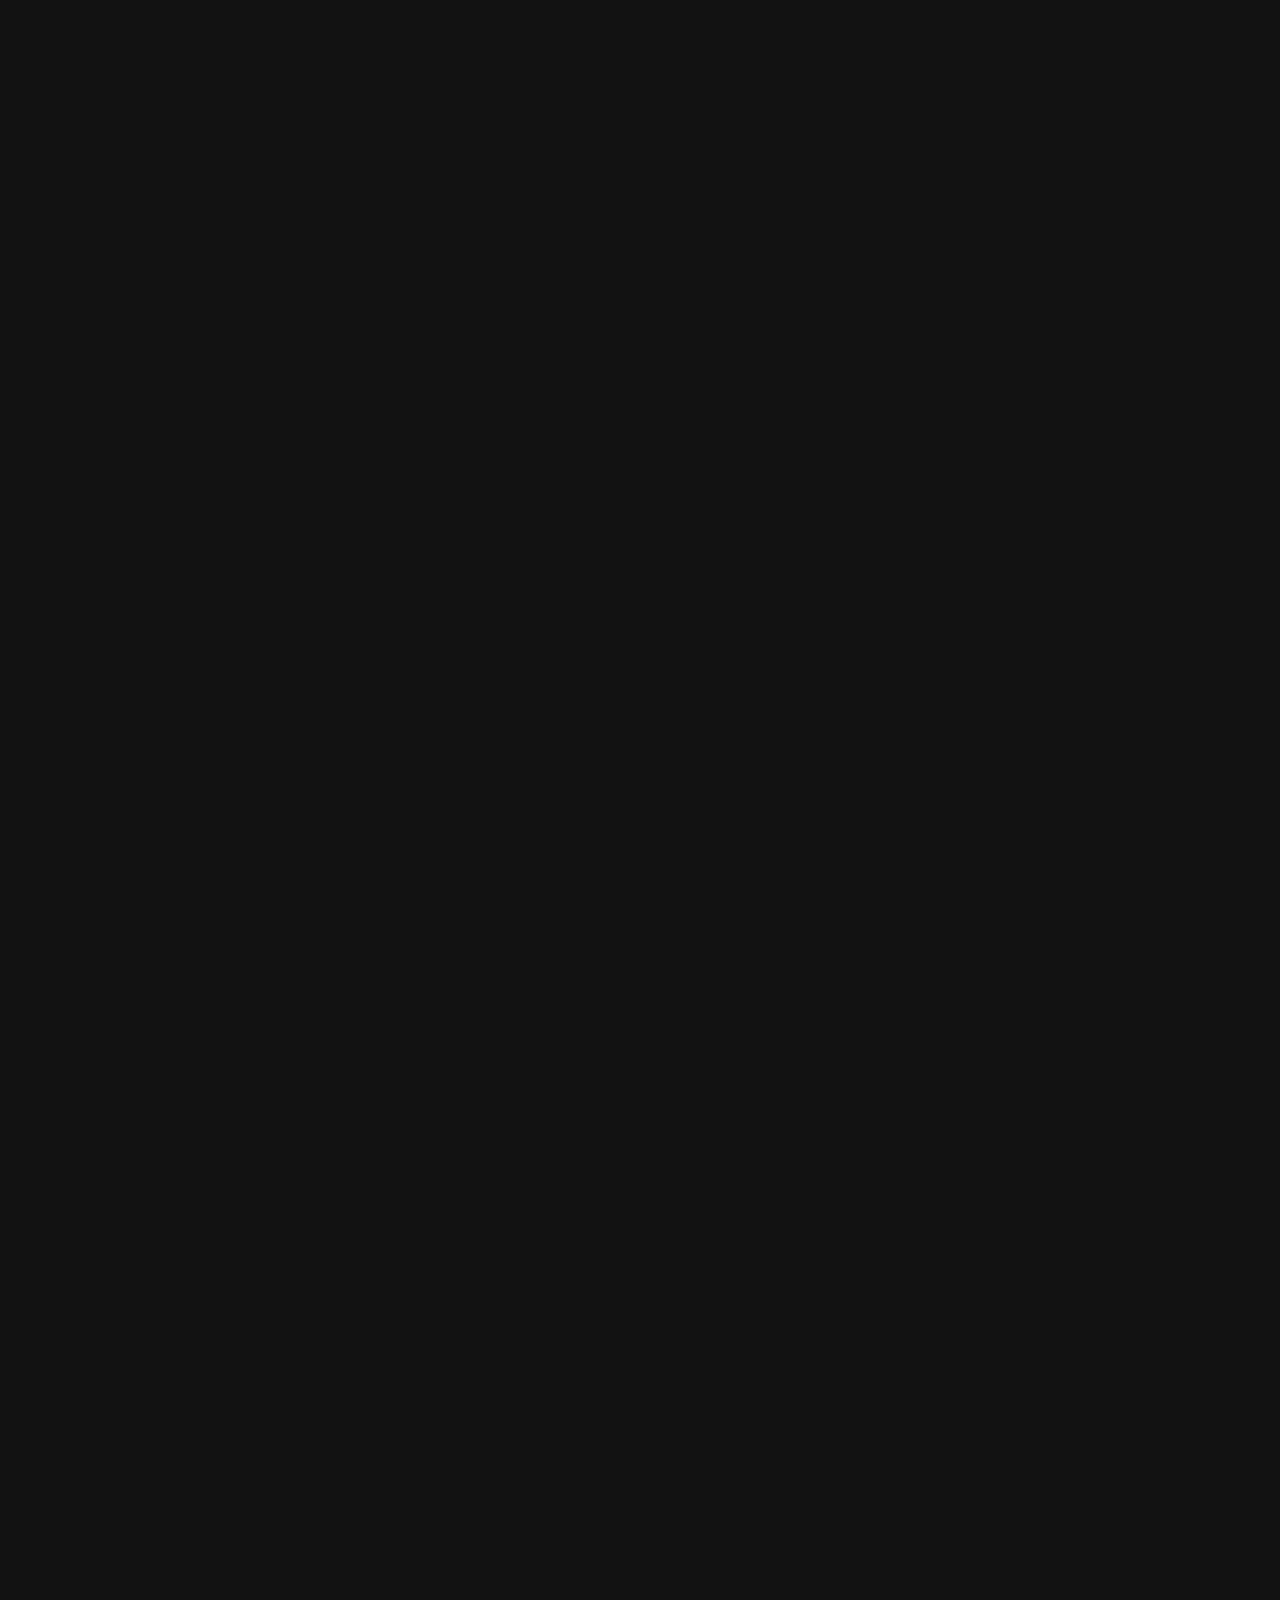
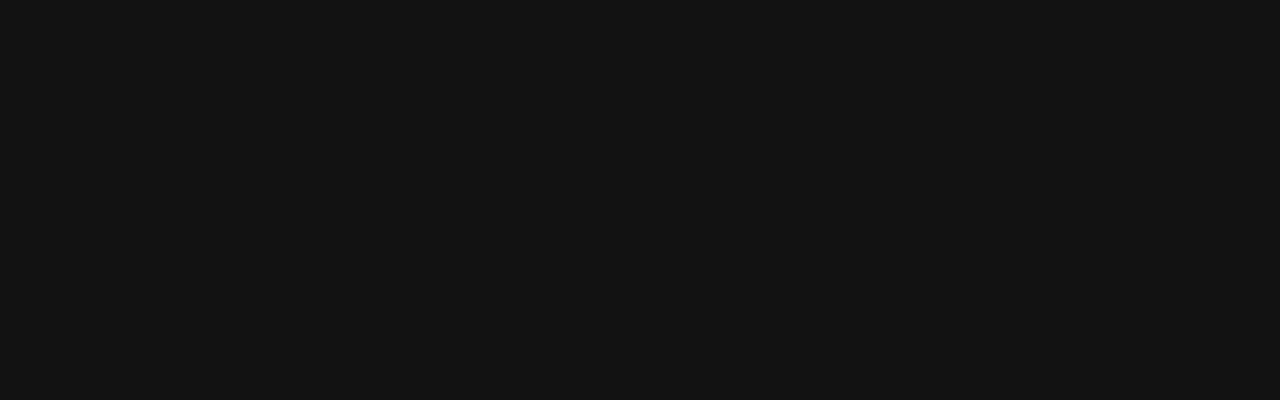
==== commit 162479d9: "Update index.html" ====
--- a/index.html
+++ b/index.html
@@ -17,7 +17,7 @@
     <nav class="navbar">
       <a href="./lmao" class="thingy">ㅤㅤㅤ</a>
       <a class="thingy" href="./cat">My cat :)</a>
-      <a class="thingy" href="./school/" >School website</a>
+      <a class="thingy" href="./school">Where I live</a>
       <a class="thingy" href="./contact">Contact</a>
     </nav>
   </header>
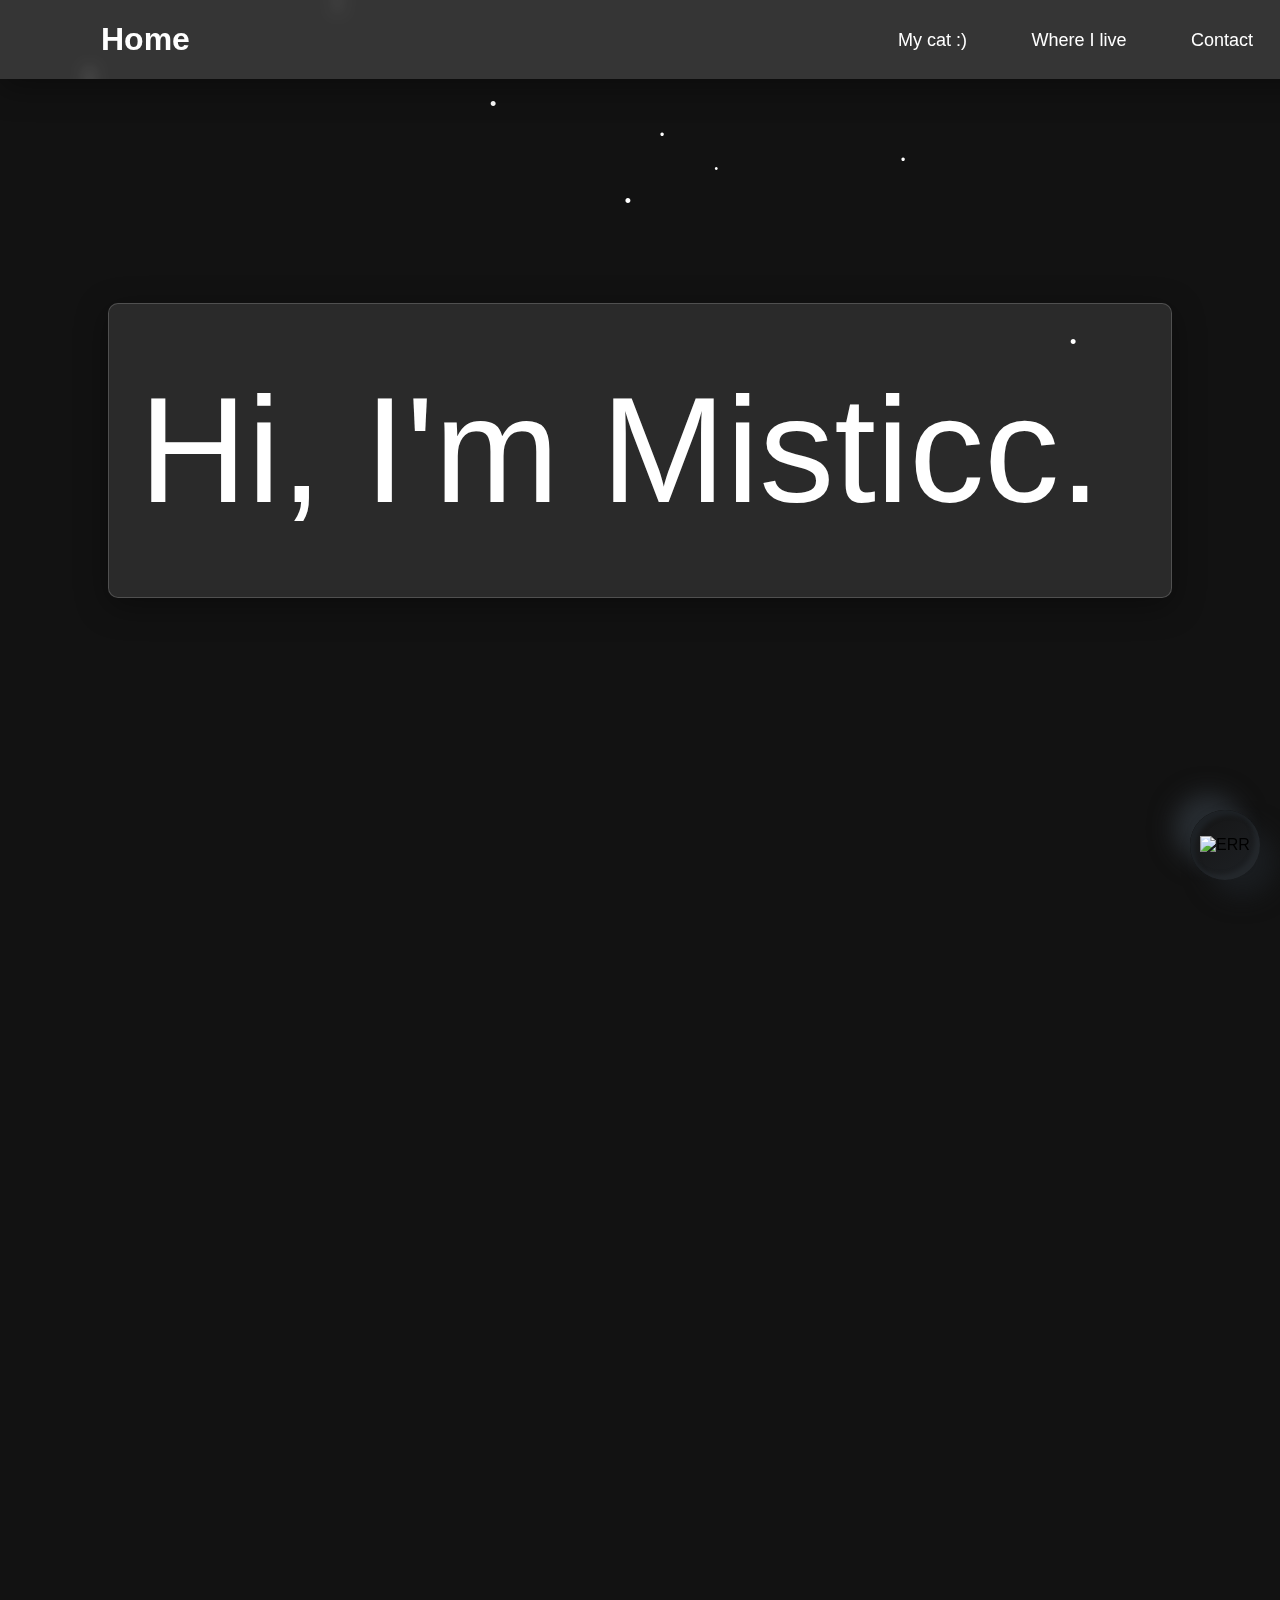
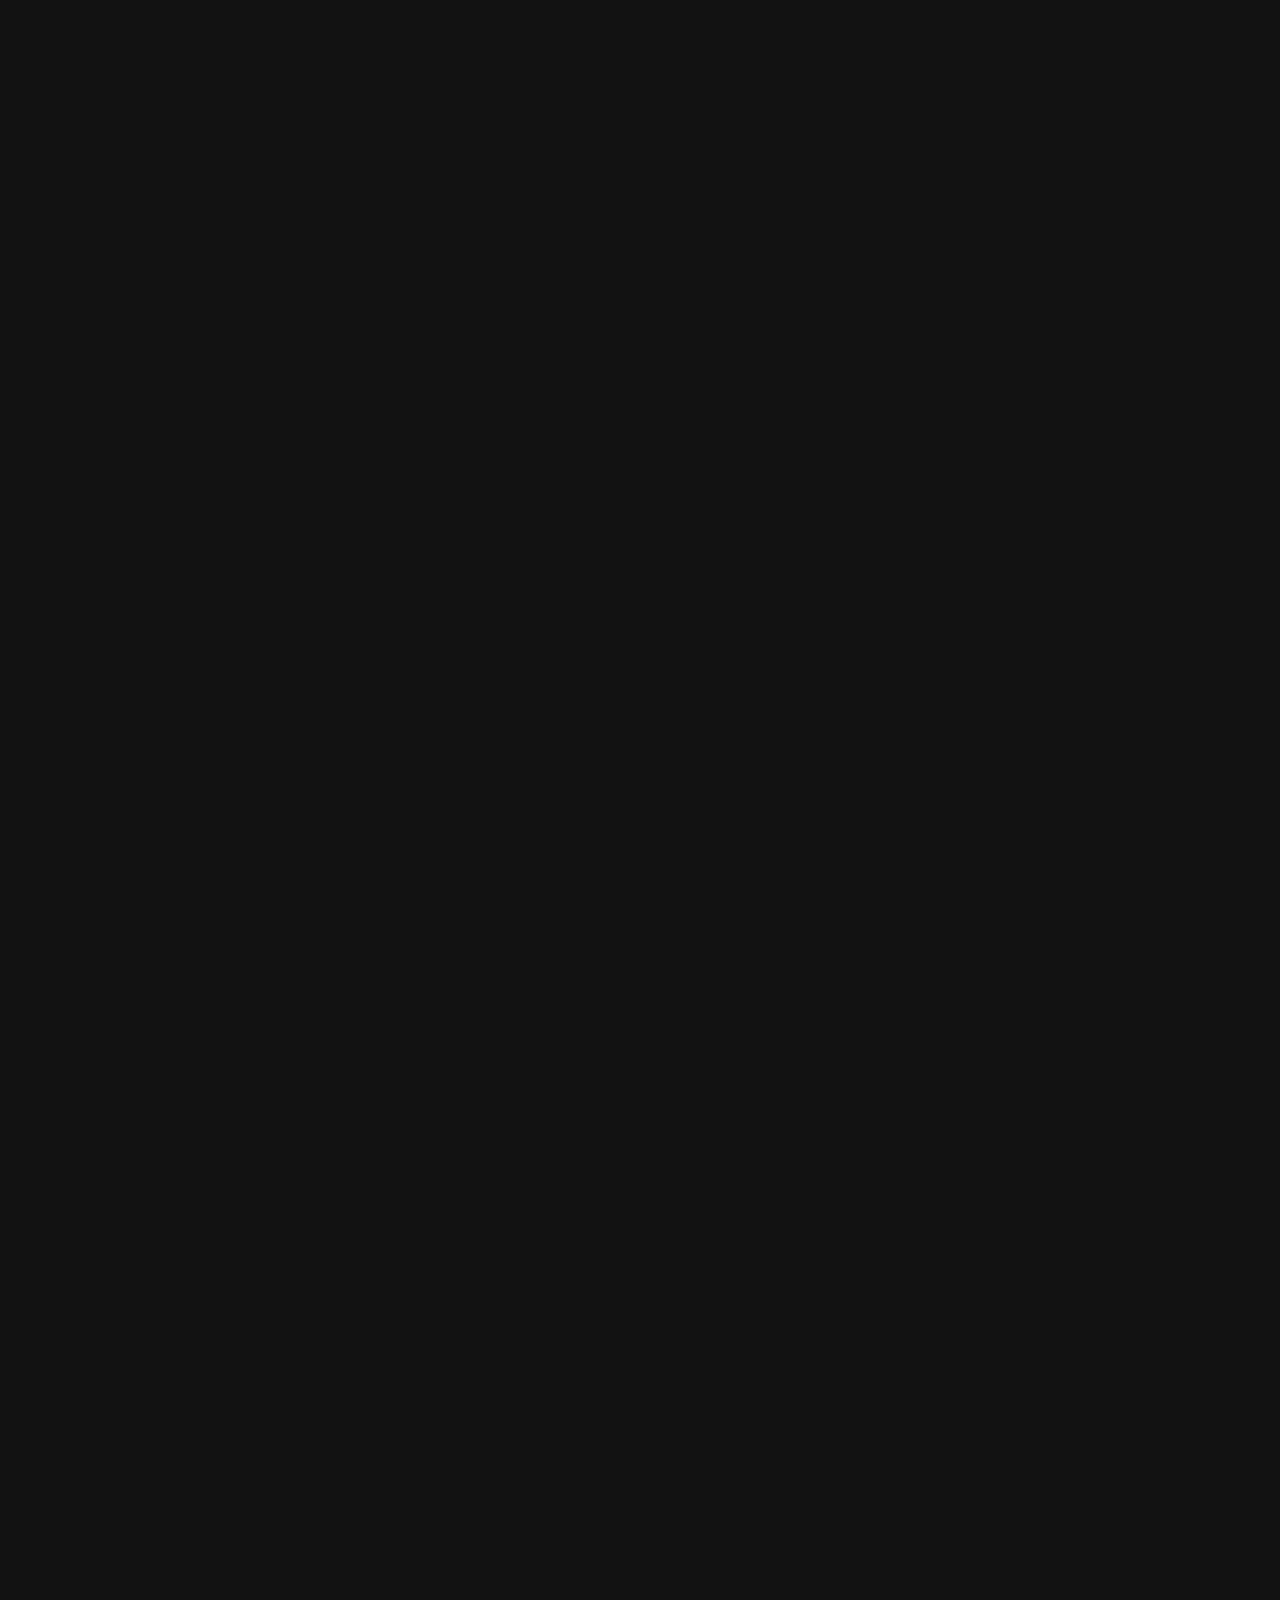
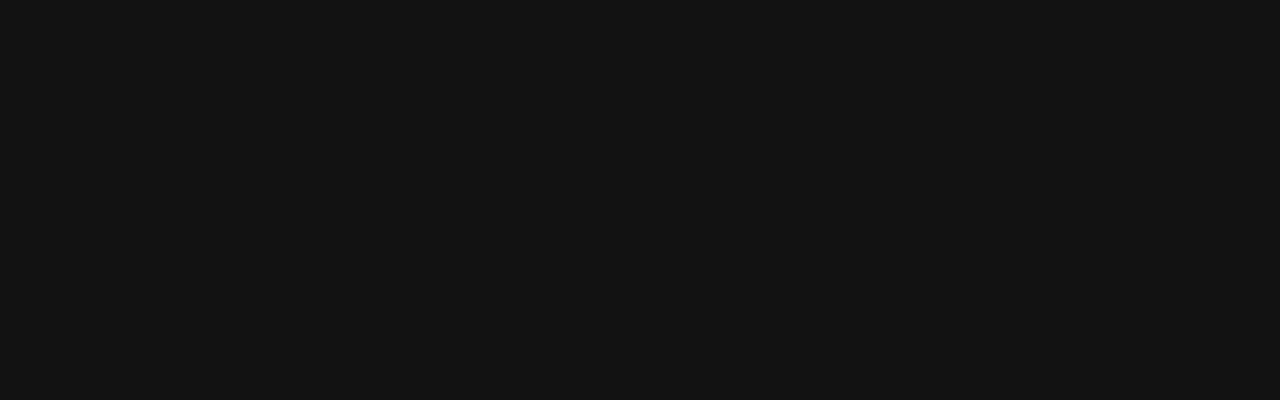
==== commit c53be58d: "Update index.html" ====
--- a/index.html
+++ b/index.html
@@ -17,7 +17,7 @@
     <nav class="navbar">
       <a href="./lmao" class="thingy">ㅤㅤㅤ</a>
       <a class="thingy" href="./cat">My cat :)</a>
-      <a class="thingy" href="./school">Where I live</a>
+      <a class="thingy" href="./smh">Where I live</a>
       <a class="thingy" href="./contact">Contact</a>
     </nav>
   </header>
